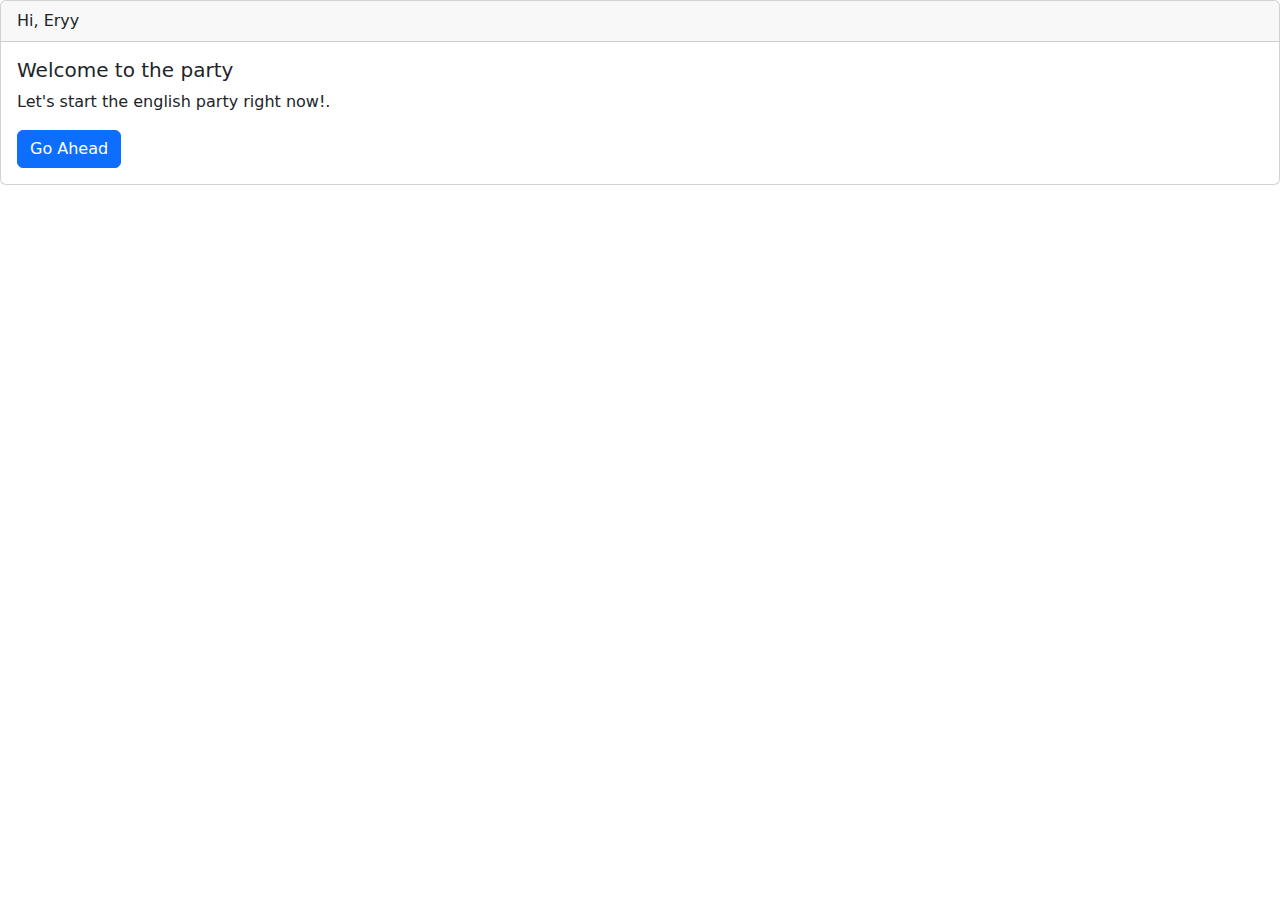
==== index.html @ ec1454b9 "Launch BETA" ====
<!DOCTYPE html>
<html lang="en">
<head>
    <meta charset="UTF-8">
    <meta name="viewport" content="width=device-width, initial-scale=1.0">
    <title>English Plan</title>
    <link rel="stylesheet" href="/EnglishStudies/css/bootstrap.css">
    <link rel="stylesheet" href="/EnglishStudies/css/bootstrap.min.css">
</head>
<body>
    <div class="card">
        <div class="card-header">
          Hi, Eryy
        </div>
        <div class="card-body">
          <h5 class="card-title">Welcome to the party</h5>
          <p class="card-text">Let's start the english party right now!.</p>
          <a href="/EnglishStudies/index.html" class="btn btn-primary">Go Ahead</a>
        </div>
      </div>
</body>
</html>
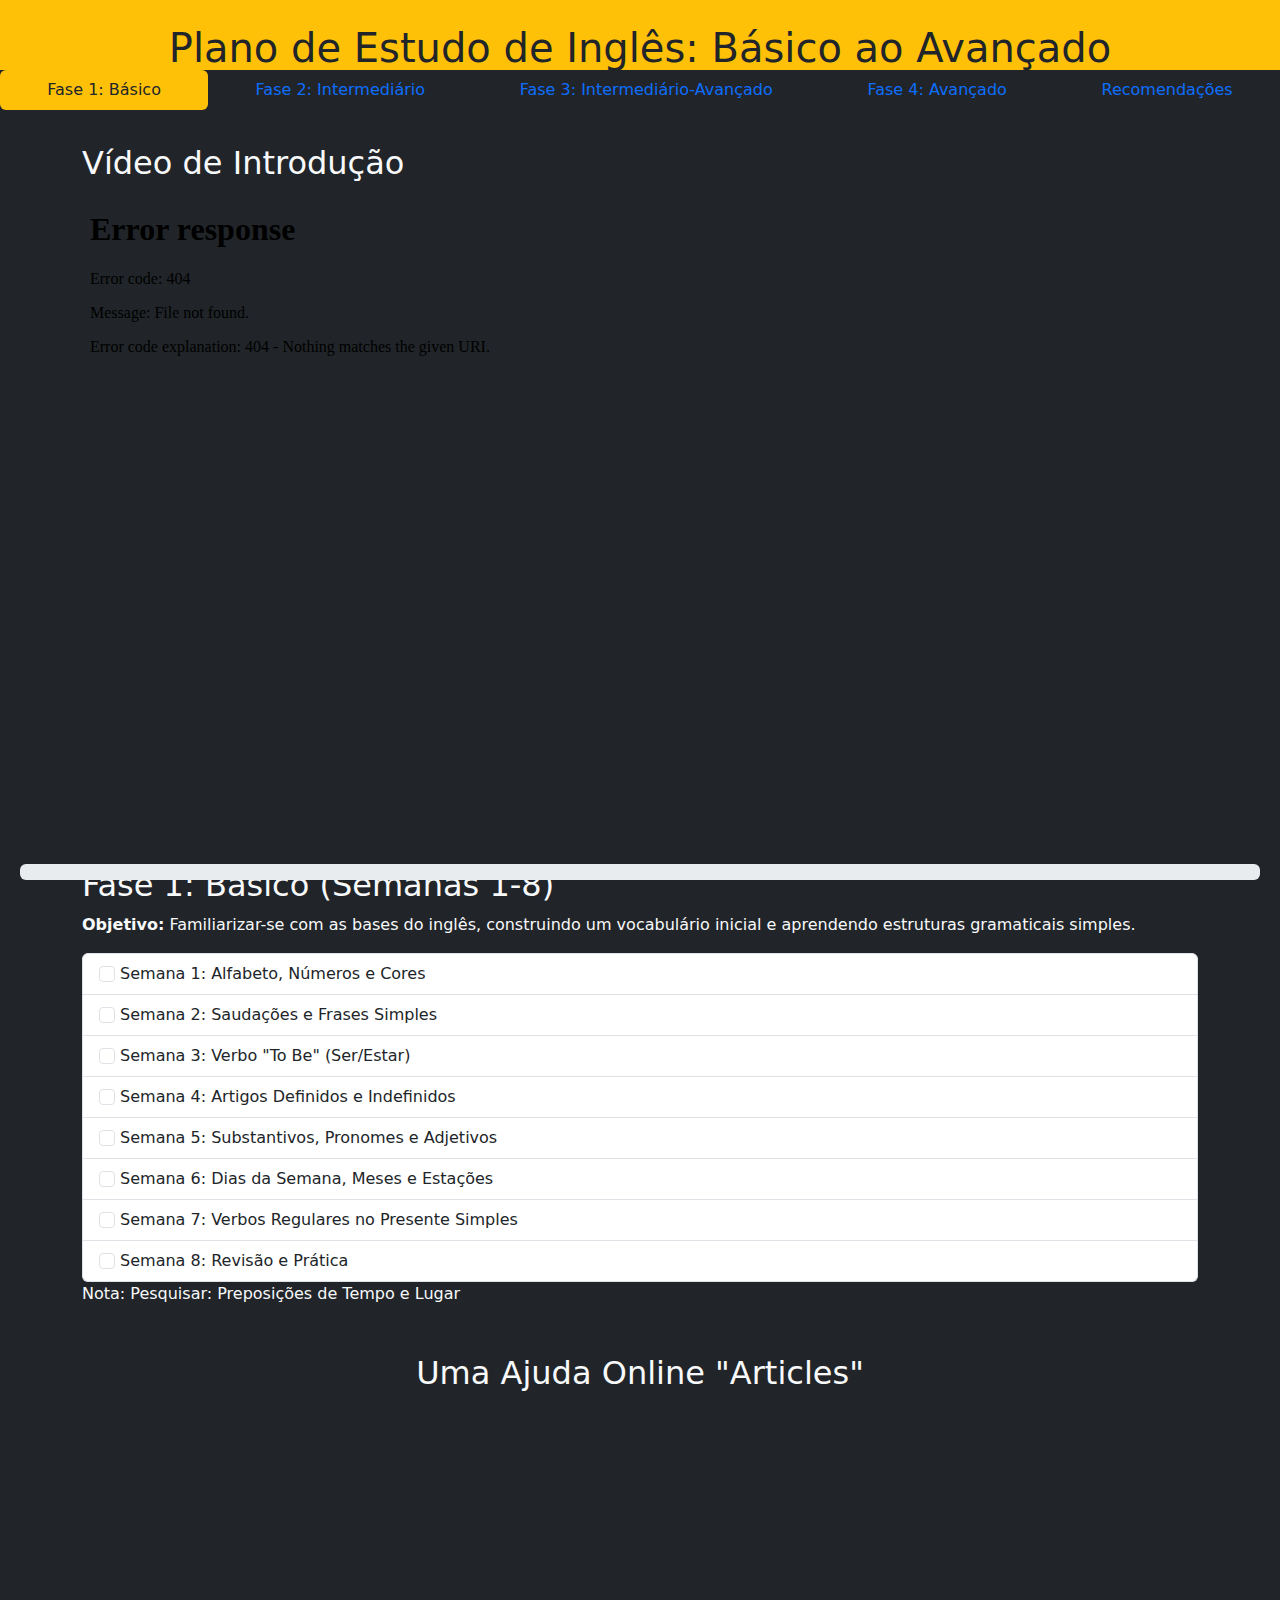
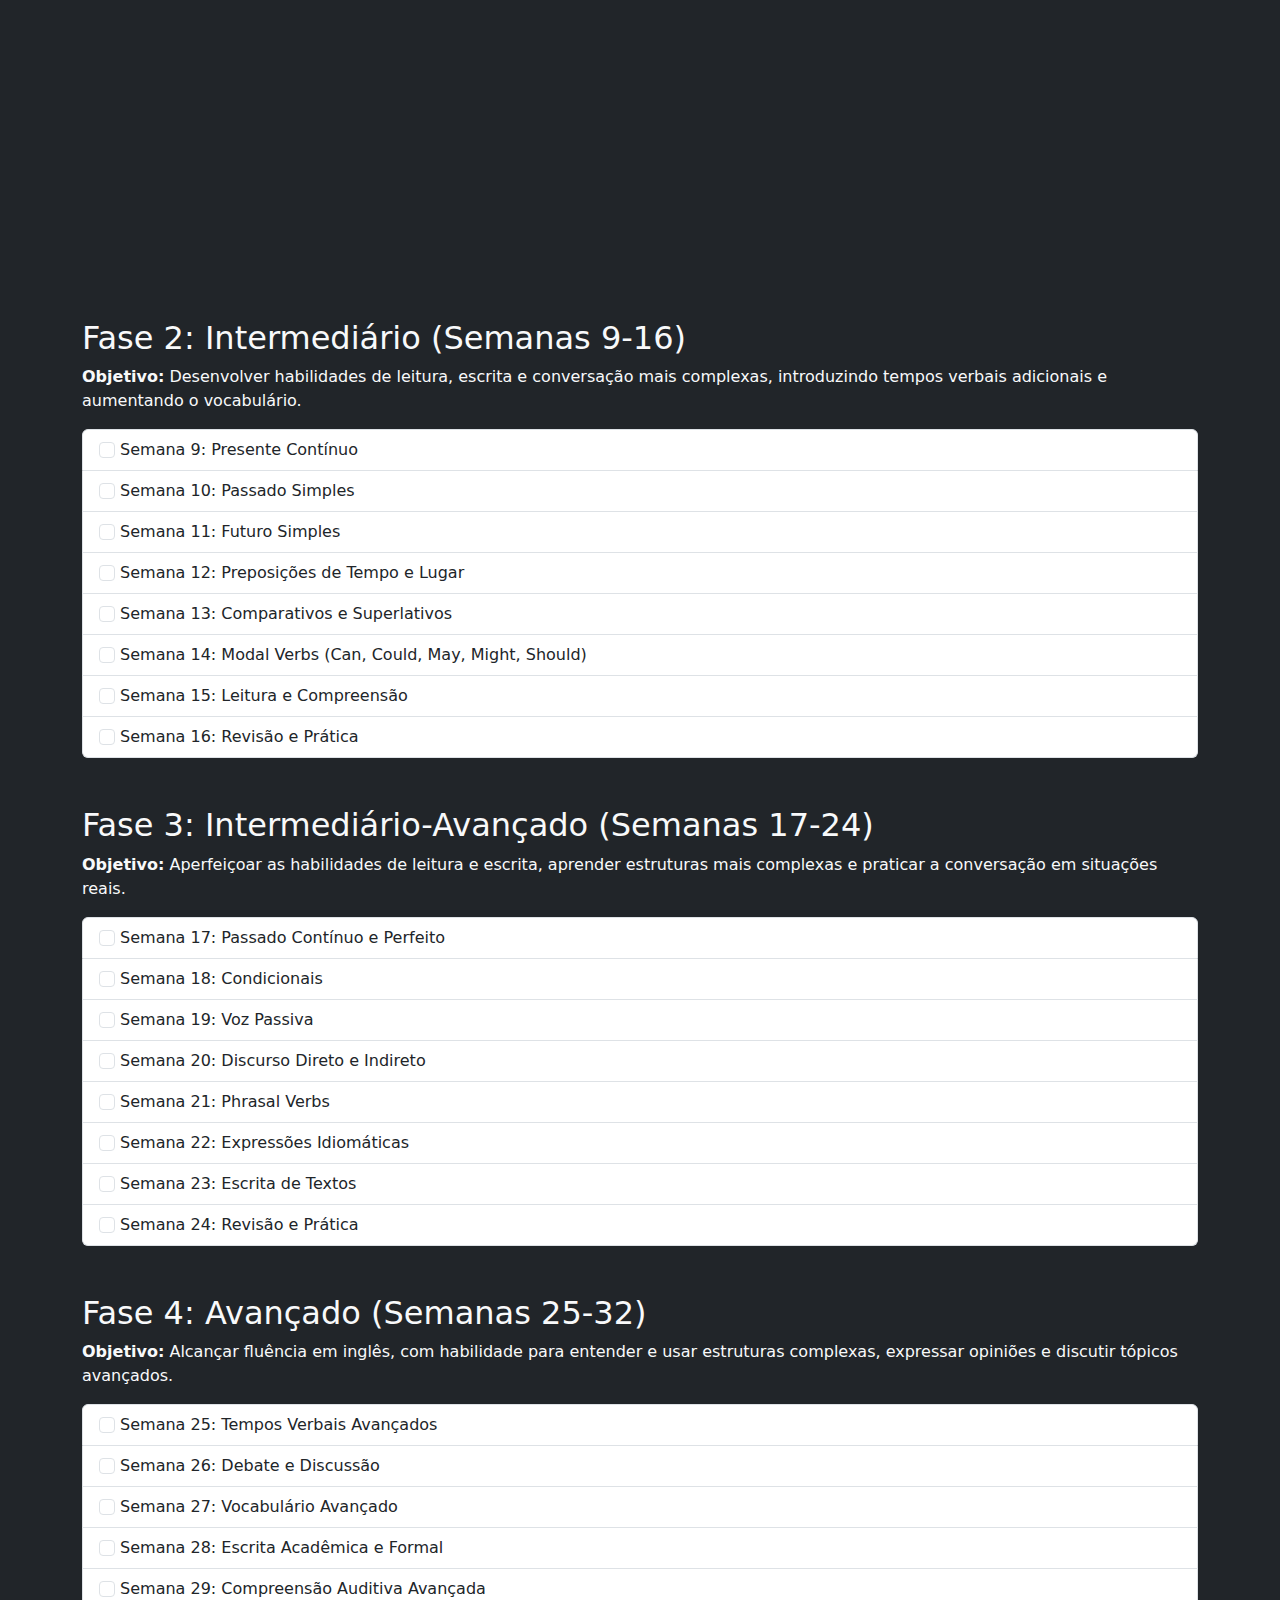
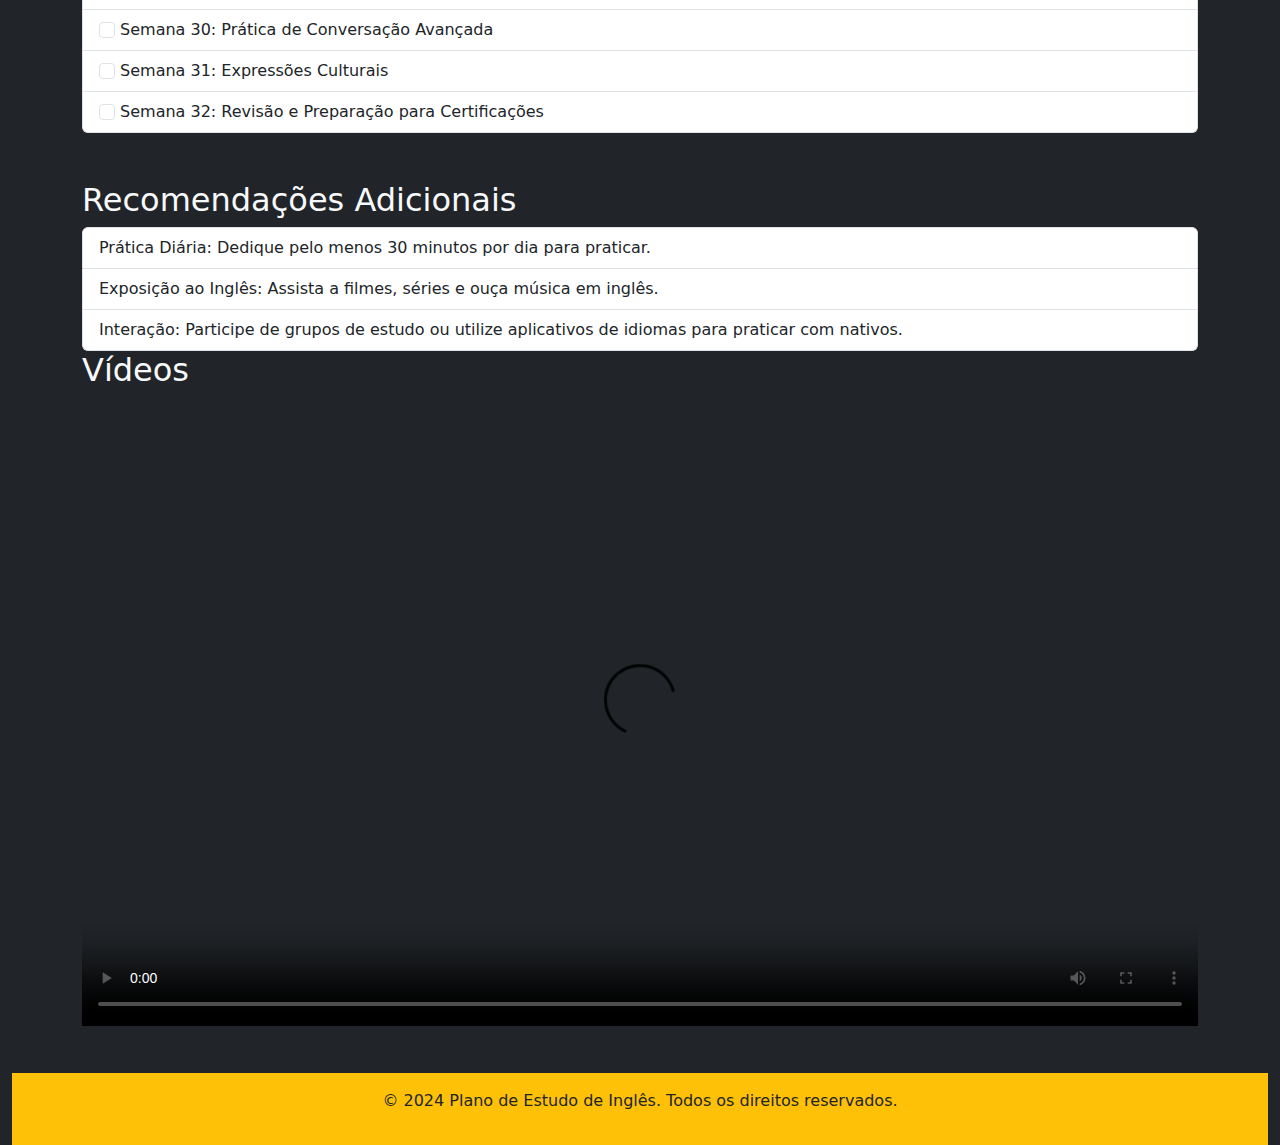
==== commit a77209a9: "UPLOAD BETA 1.0" ====
--- a/index.html
+++ b/index.html
@@ -3,20 +3,137 @@
 <head>
     <meta charset="UTF-8">
     <meta name="viewport" content="width=device-width, initial-scale=1.0">
-    <title>English Plan</title>
+    <title>Plano de Estudo de Inglês</title>
+    <link rel="stylesheet" href="/EnglishStudies/css/styles.css">
     <link rel="stylesheet" href="/EnglishStudies/css/bootstrap.css">
     <link rel="stylesheet" href="/EnglishStudies/css/bootstrap.min.css">
 </head>
-<body>
-    <div class="card">
-        <div class="card-header">
-          Hi, Eryy
+<body class="bg-dark text-light">
+
+    <header class="bg-warning text-dark text-center py-4 fixed-top">
+        <h1>Plano de Estudo de Inglês: Básico ao Avançado</h1>
+    </header>
+
+    <div class="container-fluid">
+        <nav class="nav nav-pills nav-fill fixed-top bg-dark" style="top: 70px;">
+            <a class="nav-link active" href="#fase1">Fase 1: Básico</a>
+            <a class="nav-link" href="#fase2">Fase 2: Intermediário</a>
+            <a class="nav-link" href="#fase3">Fase 3: Intermediário-Avançado</a>
+            <a class="nav-link" href="#fase4">Fase 4: Avançado</a>
+            <a class="nav-link" href="#recomendacoes">Recomendações</a>
+        </nav>
+
+        <div class="container my-4" style="padding-top: 120px;">
+            <main>
+                
+                <section id="video" class="mb-5">
+                    <h2>Vídeo de Introdução</h2>
+                    <div class="embed-responsive embed-responsive-16by9">
+                        <iframe class="embed-responsive-item" src="/EnglishStudies/media/wh_2.mp4" allowfullscreen></iframe>
+                    </div>
+                </section>
+                <section id="fase1" class="mb-5">
+                    <h2>Fase 1: Básico (Semanas 1-8)</h2>
+                    <p><strong>Objetivo:</strong> Familiarizar-se com as bases do inglês, construindo um vocabulário inicial e aprendendo estruturas gramaticais simples.</p>
+                    <ul class="list-group">
+                        <li class="list-group-item"><input type="checkbox" class="form-check-input" data-phase="1" onchange="updateProgress()"> Semana 1: Alfabeto, Números e Cores</li>
+                        <li class="list-group-item"><input type="checkbox" class="form-check-input" data-phase="1" onchange="updateProgress()"> Semana 2: Saudações e Frases Simples</li>
+                        <li class="list-group-item"><input type="checkbox" class="form-check-input" data-phase="1" onchange="updateProgress()"> Semana 3: Verbo "To Be" (Ser/Estar)</li>
+                        <li class="list-group-item"><input type="checkbox" class="form-check-input" data-phase="1" onchange="updateProgress()"> Semana 4: Artigos Definidos e Indefinidos</li>
+                        <li class="list-group-item"><input type="checkbox" class="form-check-input" data-phase="1" onchange="updateProgress()"> Semana 5: Substantivos, Pronomes e Adjetivos</li>
+                        <li class="list-group-item"><input type="checkbox" class="form-check-input" data-phase="1" onchange="updateProgress()"> Semana 6: Dias da Semana, Meses e Estações</li>
+                        <li class="list-group-item"><input type="checkbox" class="form-check-input" data-phase="1" onchange="updateProgress()"> Semana 7: Verbos Regulares no Presente Simples</li>
+                        <li class="list-group-item"><input type="checkbox" class="form-check-input" data-phase="1" onchange="updateProgress()"> Semana 8: Revisão e Prática</li>
+                    </ul>
+                    <p>Nota: Pesquisar: Preposições de Tempo e Lugar</p>
+                </section>
+                <section id="video" style="flex-direction: column;" class="mb-5 d-flex align-items-center">
+                    <h2>Uma Ajuda Online "Articles"</h2>
+                    <div style="width: 75%;" class="embed-responsive embed-responsive-16by9">
+                        <iframe class="embed-responsive-item" src="https://brasil.cambly.com/pronomes-adjetivos-e-substantivos-em-ingles/" allowfullscreen></iframe>
+                    </div>
+                </section>
+
+                <section id="fase2" class="mb-5">
+                    <h2>Fase 2: Intermediário (Semanas 9-16)</h2>
+                    <p><strong>Objetivo:</strong> Desenvolver habilidades de leitura, escrita e conversação mais complexas, introduzindo tempos verbais adicionais e aumentando o vocabulário.</p>
+                    <ul class="list-group">
+                        <li class="list-group-item"><input type="checkbox" class="form-check-input" data-phase="2" onchange="updateProgress()"> Semana 9: Presente Contínuo</li>
+                        <li class="list-group-item"><input type="checkbox" class="form-check-input" data-phase="2" onchange="updateProgress()"> Semana 10: Passado Simples</li>
+                        <li class="list-group-item"><input type="checkbox" class="form-check-input" data-phase="2" onchange="updateProgress()"> Semana 11: Futuro Simples</li>
+                        <li class="list-group-item"><input type="checkbox" class="form-check-input" data-phase="2" onchange="updateProgress()"> Semana 12: Preposições de Tempo e Lugar</li>
+                        <li class="list-group-item"><input type="checkbox" class="form-check-input" data-phase="2" onchange="updateProgress()"> Semana 13: Comparativos e Superlativos</li>
+                        <li class="list-group-item"><input type="checkbox" class="form-check-input" data-phase="2" onchange="updateProgress()"> Semana 14: Modal Verbs (Can, Could, May, Might, Should)</li>
+                        <li class="list-group-item"><input type="checkbox" class="form-check-input" data-phase="2" onchange="updateProgress()"> Semana 15: Leitura e Compreensão</li>
+                        <li class="list-group-item"><input type="checkbox" class="form-check-input" data-phase="2" onchange="updateProgress()"> Semana 16: Revisão e Prática</li>
+                    </ul>
+                </section>
+
+                <section id="fase3" class="mb-5">
+                    <h2>Fase 3: Intermediário-Avançado (Semanas 17-24)</h2>
+                    <p><strong>Objetivo:</strong> Aperfeiçoar as habilidades de leitura e escrita, aprender estruturas mais complexas e praticar a conversação em situações reais.</p>
+                    <ul class="list-group">
+                        <li class="list-group-item"><input type="checkbox" class="form-check-input" data-phase="3" onchange="updateProgress()"> Semana 17: Passado Contínuo e Perfeito</li>
+                        <li class="list-group-item"><input type="checkbox" class="form-check-input" data-phase="3" onchange="updateProgress()"> Semana 18: Condicionais</li>
+                        <li class="list-group-item"><input type="checkbox" class="form-check-input" data-phase="3" onchange="updateProgress()"> Semana 19: Voz Passiva</li>
+                        <li class="list-group-item"><input type="checkbox" class="form-check-input" data-phase="3" onchange="updateProgress()"> Semana 20: Discurso Direto e Indireto</li>
+                        <li class="list-group-item"><input type="checkbox" class="form-check-input" data-phase="3" onchange="updateProgress()"> Semana 21: Phrasal Verbs</li>
+                        <li class="list-group-item"><input type="checkbox" class="form-check-input" data-phase="3" onchange="updateProgress()"> Semana 22: Expressões Idiomáticas</li>
+                        <li class="list-group-item"><input type="checkbox" class="form-check-input" data-phase="3" onchange="updateProgress()"> Semana 23: Escrita de Textos</li>
+                        <li class="list-group-item"><input type="checkbox" class="form-check-input" data-phase="3" onchange="updateProgress()"> Semana 24: Revisão e Prática</li>
+                    </ul>
+                </section>
+
+                <section id="fase4" class="mb-5">
+                    <h2>Fase 4: Avançado (Semanas 25-32)</h2>
+                    <p><strong>Objetivo:</strong> Alcançar fluência em inglês, com habilidade para entender e usar estruturas complexas, expressar opiniões e discutir tópicos avançados.</p>
+                    <ul class="list-group">
+                        <li class="list-group-item"><input type="checkbox" class="form-check-input" data-phase="4" onchange="updateProgress()"> Semana 25: Tempos Verbais Avançados</li>
+                        <li class="list-group-item"><input type="checkbox" class="form-check-input" data-phase="4" onchange="updateProgress()"> Semana 26: Debate e Discussão</li>
+                        <li class="list-group-item"><input type="checkbox" class="form-check-input" data-phase="4" onchange="updateProgress()"> Semana 27: Vocabulário Avançado</li>
+                        <li class="list-group-item"><input type="checkbox" class="form-check-input" data-phase="4" onchange="updateProgress()"> Semana 28: Escrita Acadêmica e Formal</li>
+                        <li class="list-group-item"><input type="checkbox" class="form-check-input" data-phase="4" onchange="updateProgress()"> Semana 29: Compreensão Auditiva Avançada</li>
+                        <li class="list-group-item"><input type="checkbox" class="form-check-input" data-phase="4" onchange="updateProgress()"> Semana 30: Prática de Conversação Avançada</li>
+                        <li class="list-group-item"><input type="checkbox" class="form-check-input" data-phase="4" onchange="updateProgress()"> Semana 31: Expressões Culturais</li>
+                        <li class="list-group-item"><input type="checkbox" class="form-check-input" data-phase="4" onchange="updateProgress()"> Semana 32: Revisão e Preparação para Certificações</li>
+                    </ul>
+                </section>
+
+                <section id="recomendacoes">
+                    <h2>Recomendações Adicionais</h2>
+                    <ul class="list-group">
+                        <li class="list-group-item">Prática Diária: Dedique pelo menos 30 minutos por dia para praticar.</li>
+                        <li class="list-group-item">Exposição ao Inglês: Assista a filmes, séries e ouça música em inglês.</li>
+                        <li class="list-group-item">Interação: Participe de grupos de estudo ou utilize aplicativos de idiomas para praticar com nativos.</li>
+                    </ul>
+                </section>
+                <section id="video" class="mb-5">
+                    <h2>Vídeos</h2>
+                    <div class="embed-responsive embed-responsive-16by9">
+                        <video class="embed-responsive-item" controls poster="preview.jpg">
+                            <source src="/EnglishStudies/media/wh_1.mp4" type="video/mp4">
+                            <source src="/EnglishStudies/video.webm" type="video/webm">
+                            <source src="/EnglishStudies/video.ogv" type="video/ogg">
+                        </video>
+                    </div>
+                </section>
+                
+            </main>
         </div>
-        <div class="card-body">
-          <h5 class="card-title">Welcome to the party</h5>
-          <p class="card-text">Let's start the english party right now!.</p>
-          <a href="/EnglishStudies/index.html" class="btn btn-primary">Go Ahead</a>
+
+        <div class="container-fluid">
+            <div class="progress fixed-bottom" style="margin: 20px;">
+                <div id="progress-bar" class="progress-bar" role="progressbar" style="width: 0%;" aria-valuenow="0" aria-valuemin="0" aria-valuemax="100">0%</div>
+            </div>
         </div>
-      </div>
+
+        <footer class="bg-warning text-dark text-center py-3">
+            <p>&copy; 2024 Plano de Estudo de Inglês. Todos os direitos reservados.</p>
+        </footer>
+    </div>
+
+    <script src="https://code.jquery.com/jquery-3.6.0.min.js"></script>
+    <script src="https://cdnjs.cloudflare.com/ajax/libs/bootstrap/5.3.0/js/bootstrap.bundle.min.js"></script>
+    <script src="/EnglishStudies/js/scripts.js"></script>
 </body>
-</html>+</html>
--- a/EnglishStudies/css/styles.css
+++ b/EnglishStudies/css/styles.css
@@ -0,0 +1,61 @@
+*{
+    box-sizing: border-box;
+    padding: 0;
+    margin: 0;
+}
+html {
+    scroll-behavior: smooth;
+}
+
+/* Tema Dark e Customizações */
+body {
+    background-color: #212529; /* Escuro */
+    color: #e9ecef; /* Claro */
+    margin-top: 70px; /* Para ajustar o espaço para o menu fixo */
+}
+
+header, footer {
+    background-color: #ffc107; /* Cor warning do Bootstrap */
+}
+
+.nav-link.active {
+    background-color: #ffc107 !important;
+    color: #212529 !important;
+}
+
+.progress {
+    height: 30px;
+}
+
+.progress-bar {
+    background-color: #28a745; /* Cor padrão da barra de progresso */
+    line-height: 30px; /* Alinha o texto verticalmente */
+    color: white;
+}
+
+
+
+
+
+/* Responsividade do vídeo */
+.embed-responsive {
+    position: relative;
+    display: block;
+    width: 100%;
+    padding: 0;
+}
+
+.embed-responsive-16by9::before {
+    content: "";
+    display: block;
+    padding-top: 56.25%; /* 16:9 Aspect Ratio */
+}
+
+.embed-responsive-item {
+    position: absolute;
+    top: 0;
+    left: 0;
+    width: 100%;
+    height: 100%;
+    border: 0;
+}
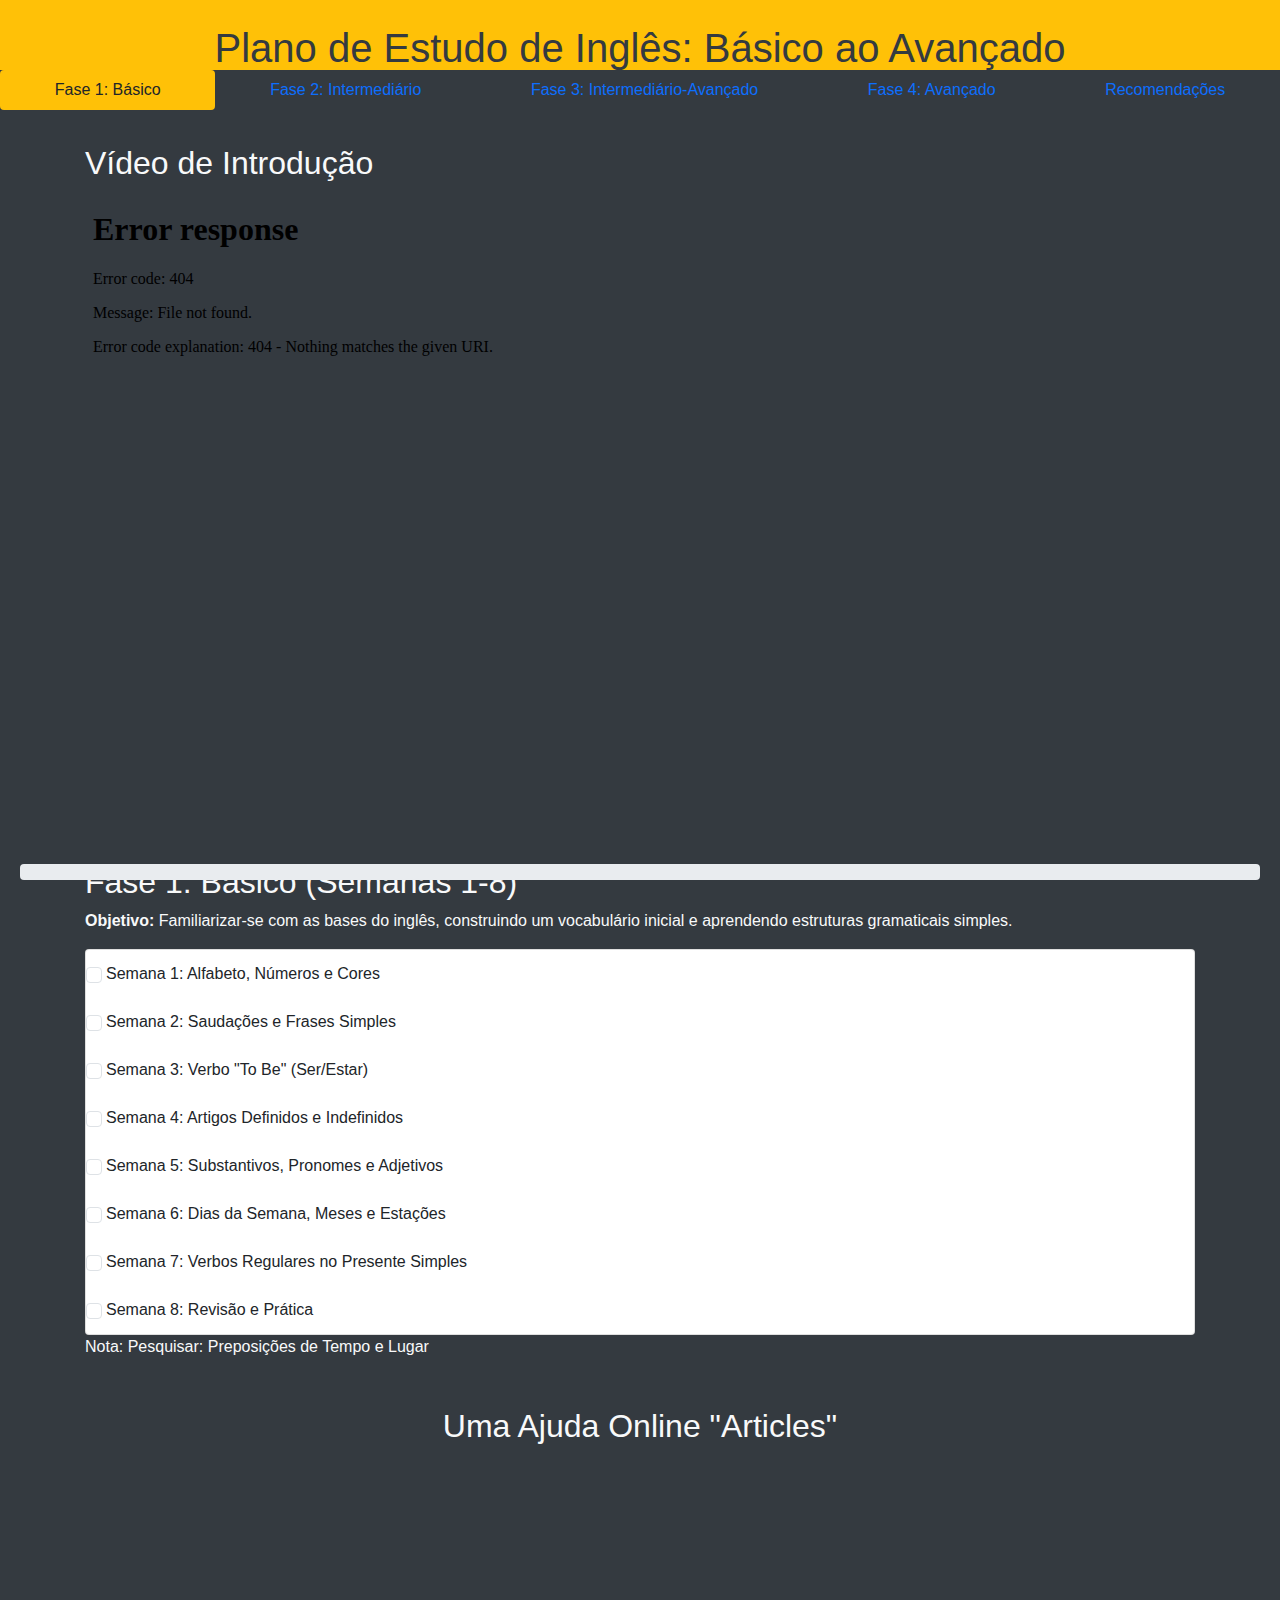
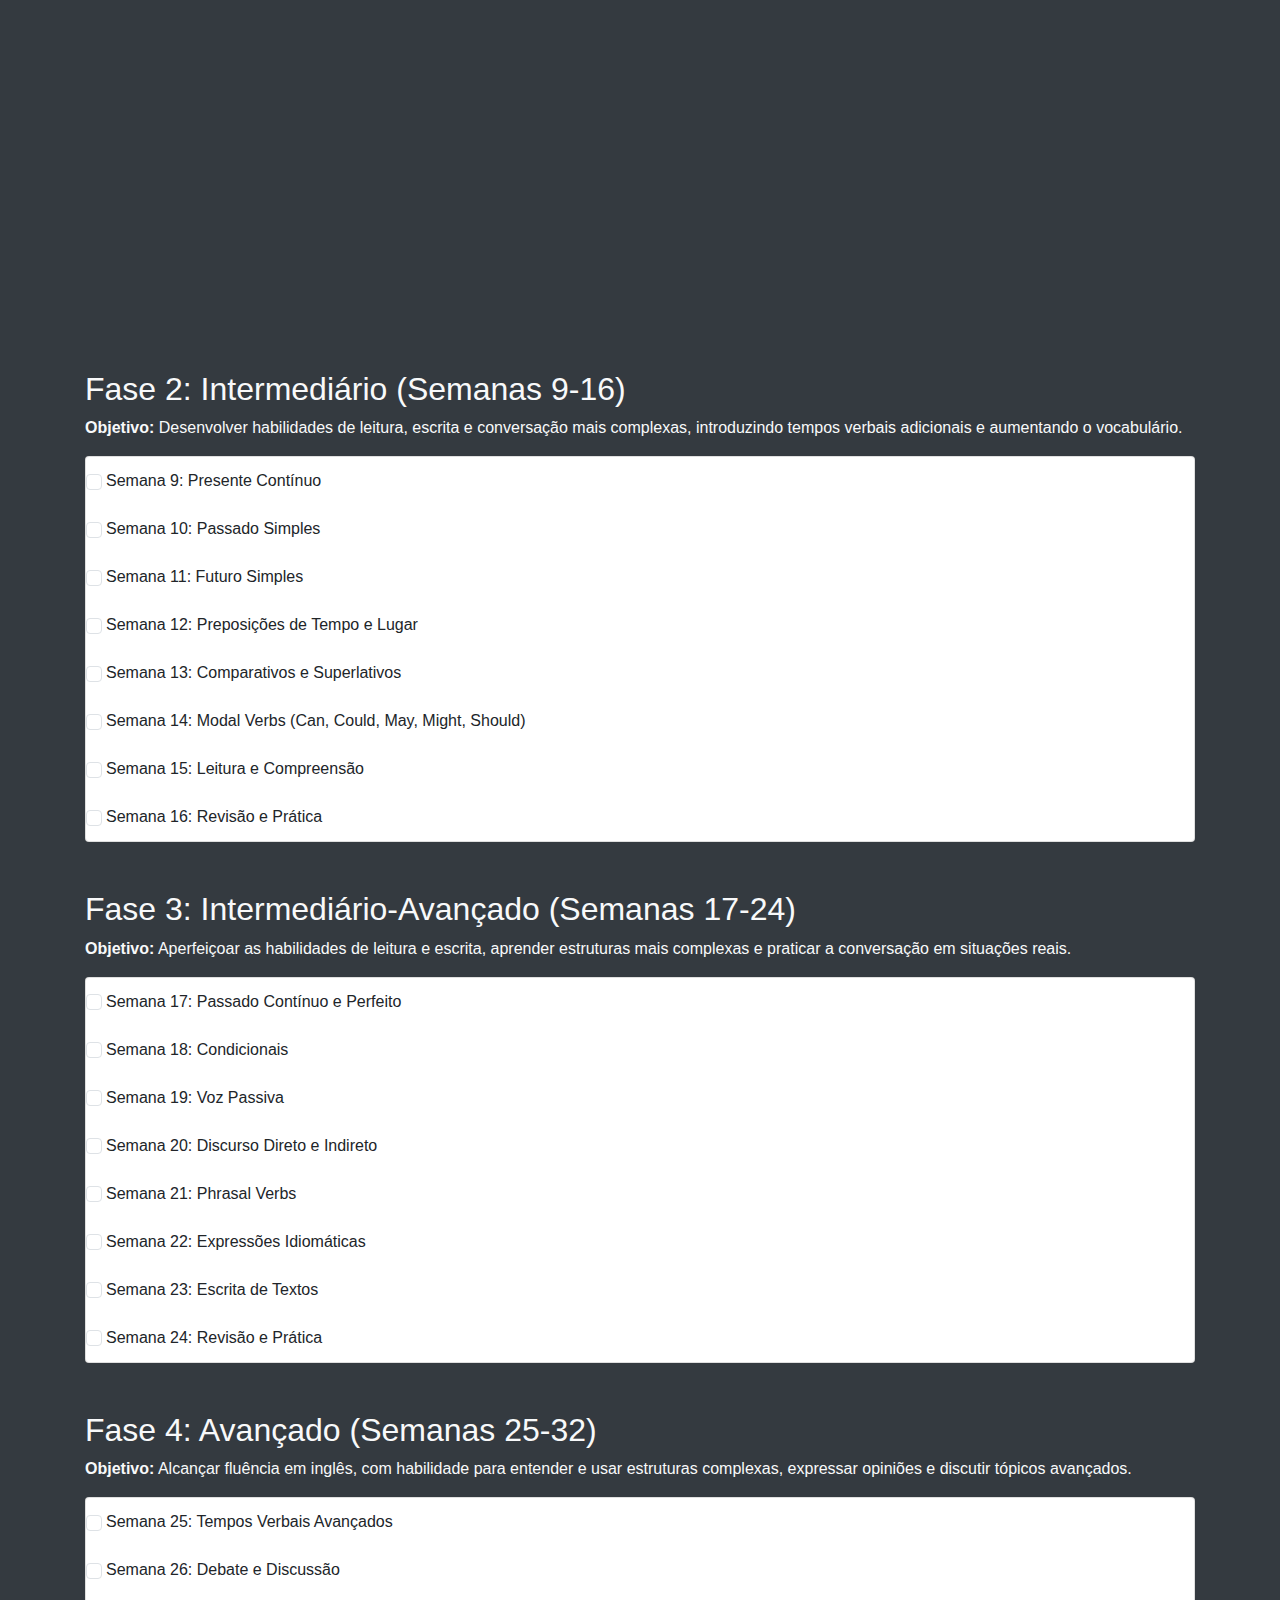
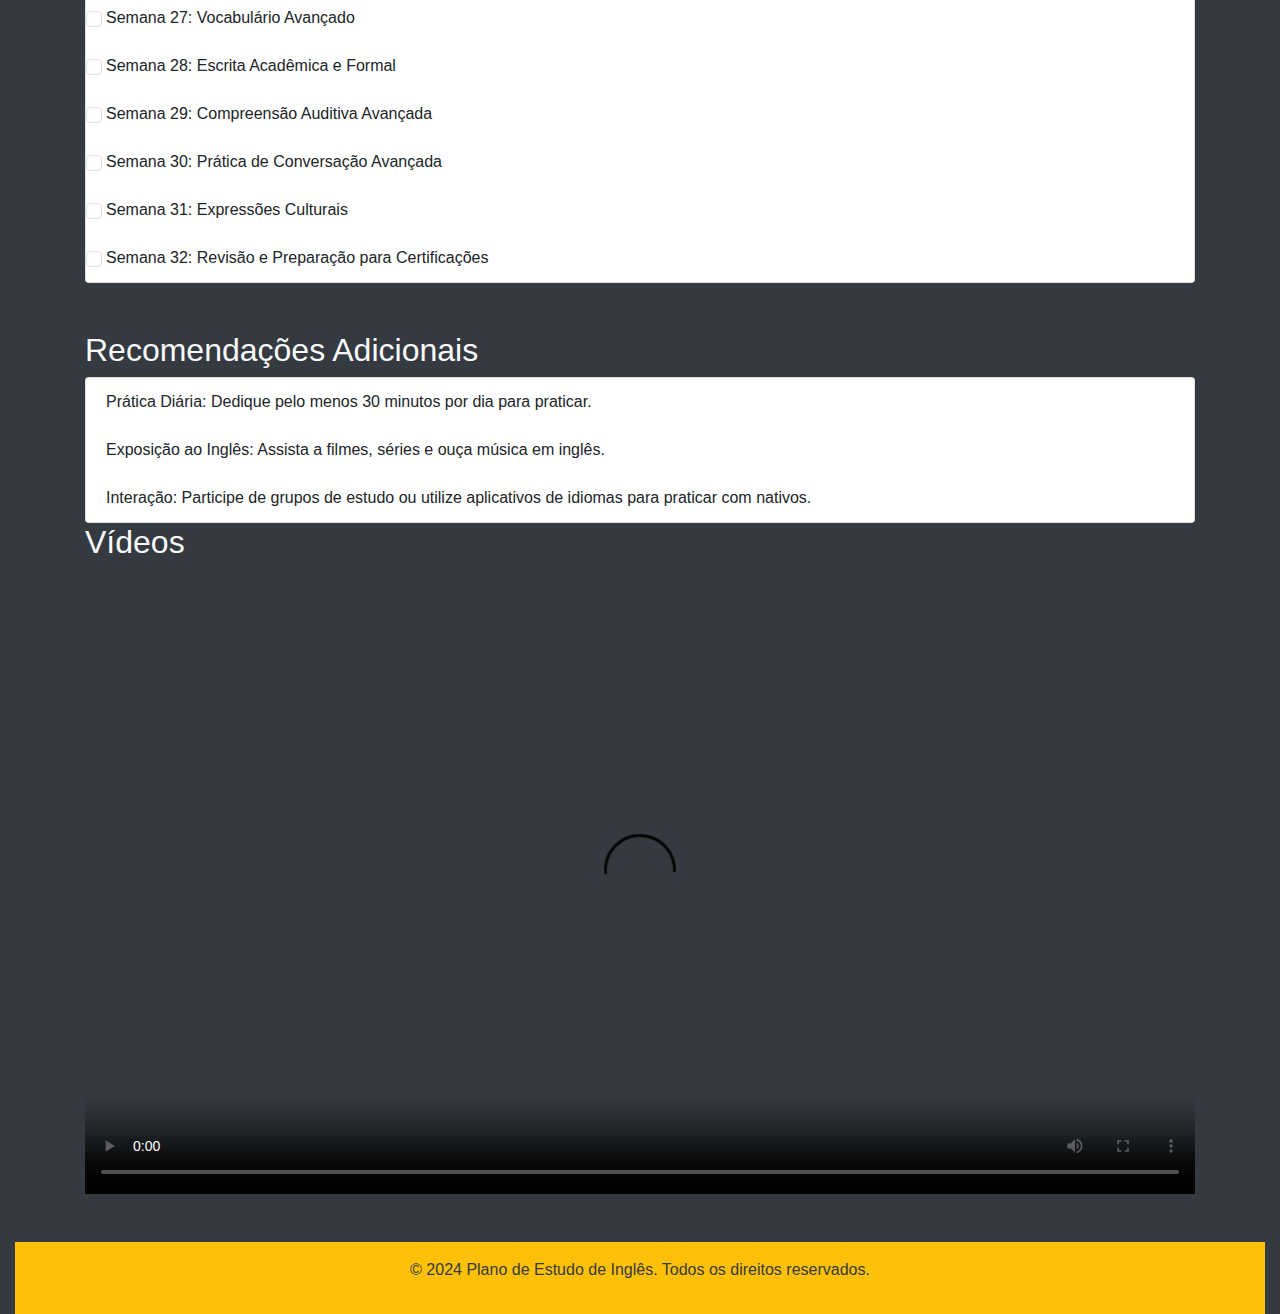
==== commit 84605b3e: "ultimate beta" ====
--- a/index.html
+++ b/index.html
@@ -7,6 +7,7 @@
     <link rel="stylesheet" href="/EnglishStudies/css/styles.css">
     <link rel="stylesheet" href="/EnglishStudies/css/bootstrap.css">
     <link rel="stylesheet" href="/EnglishStudies/css/bootstrap.min.css">
+    <link rel="stylesheet" href="https://cdn.jsdelivr.net/npm/bootstrap@4.3.1/dist/css/bootstrap.min.css" integrity="sha384-ggOyR0iXCbMQv3Xipma34MD+dH/1fQ784/j6cY/iJTQUOhcWr7x9JvoRxT2MZw1T" crossorigin="anonymous">
 </head>
 <body class="bg-dark text-light">
 
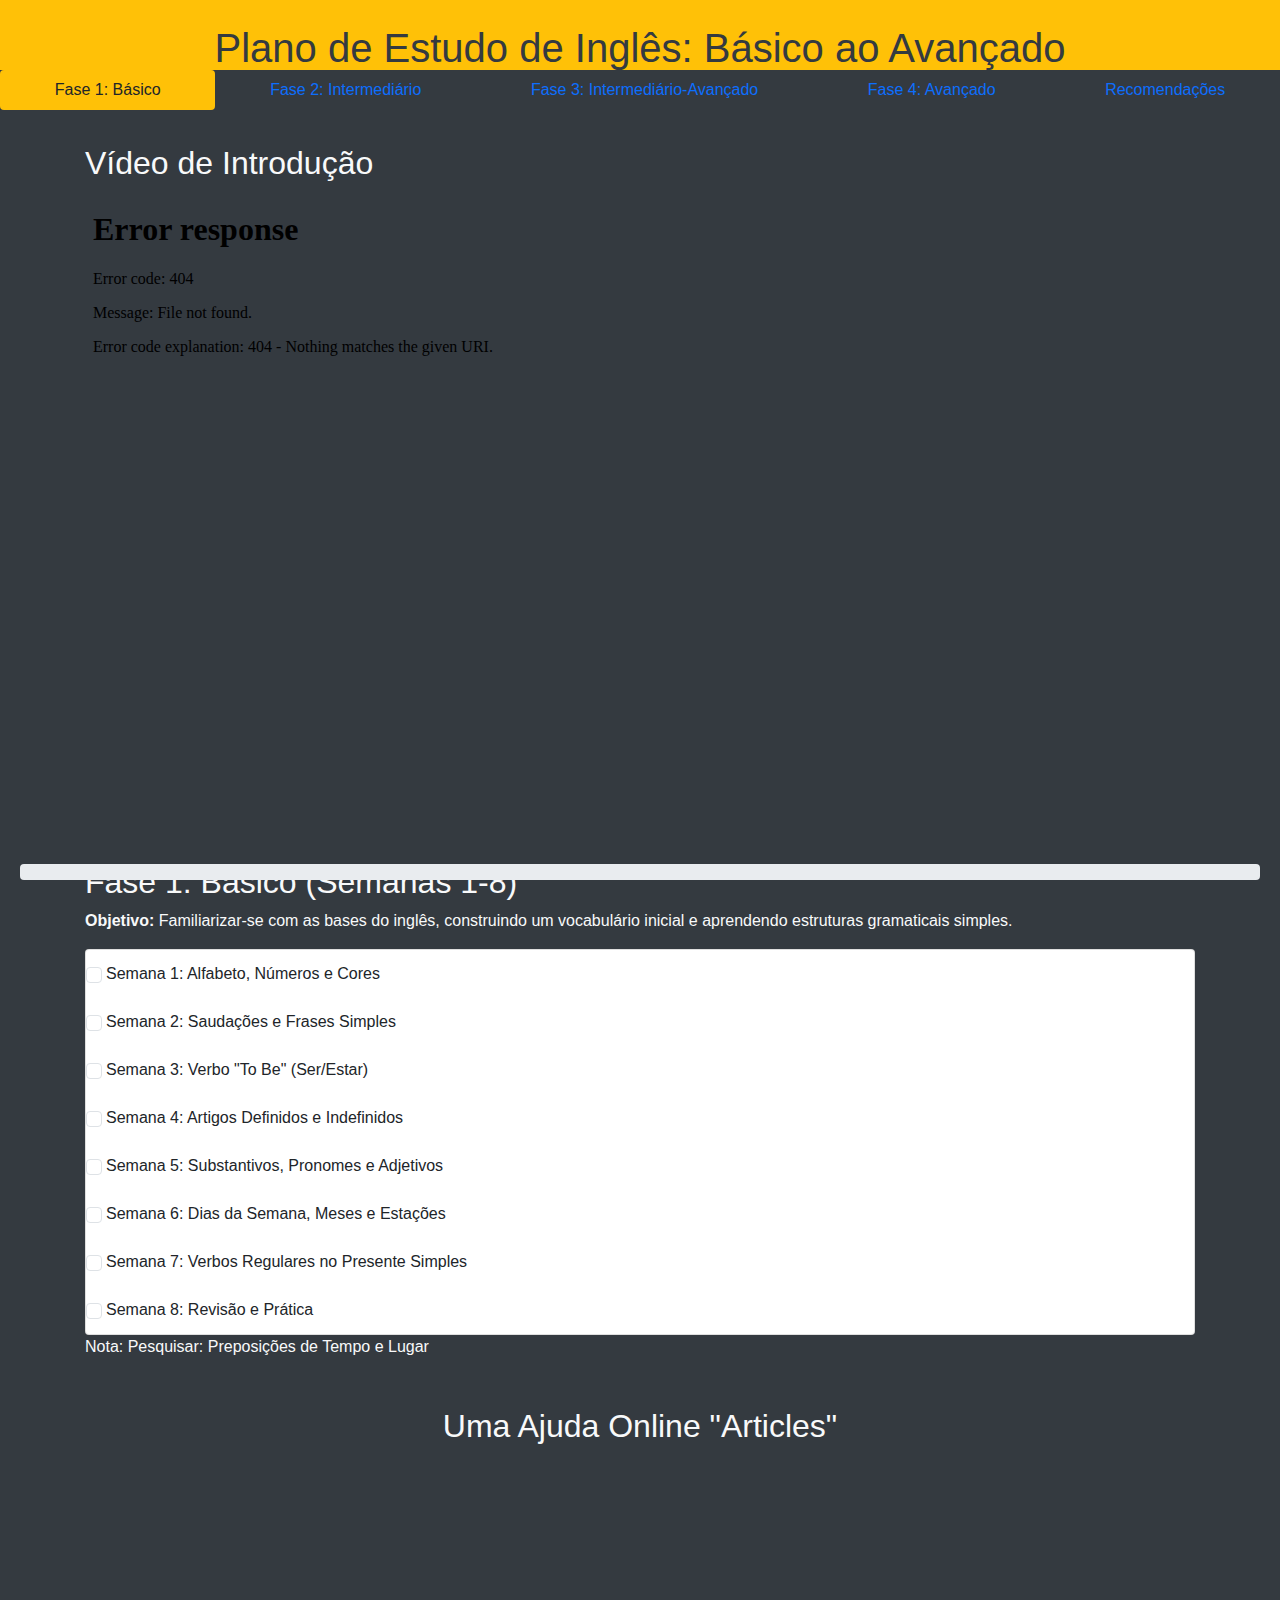
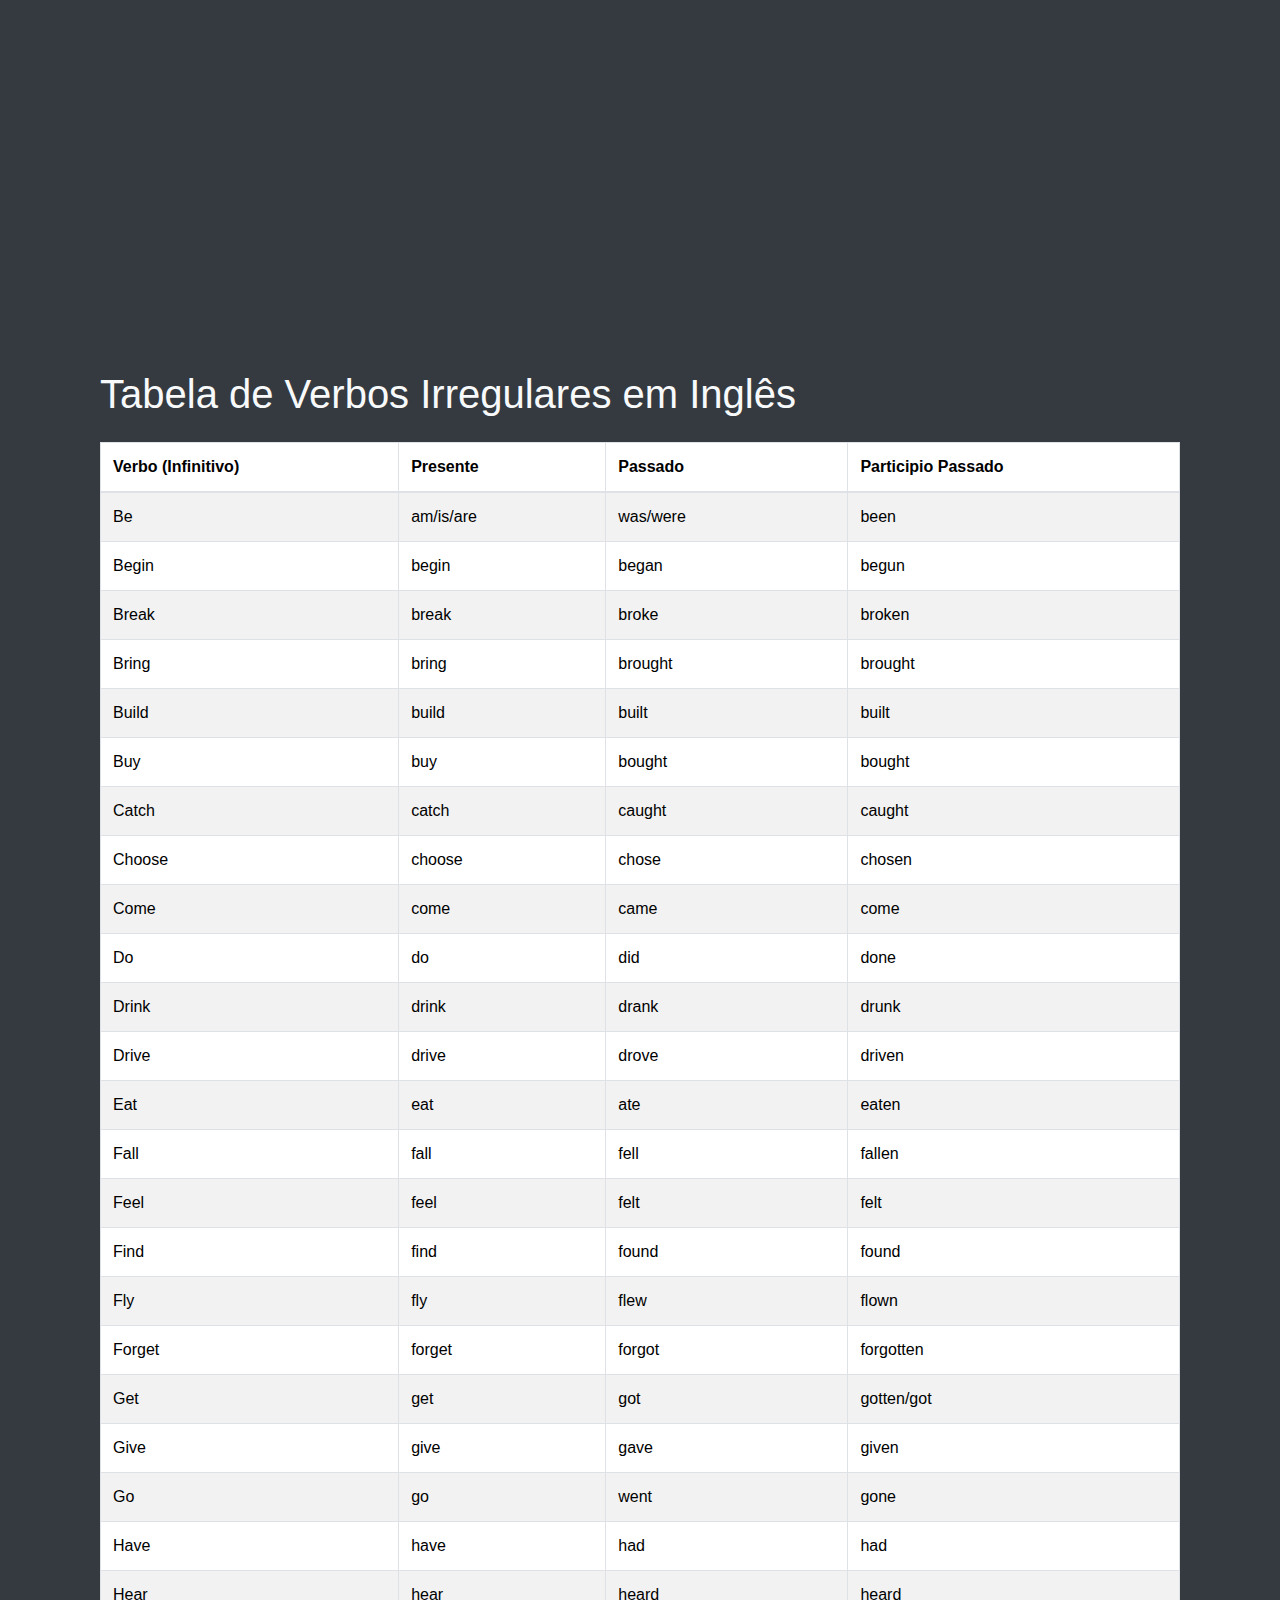
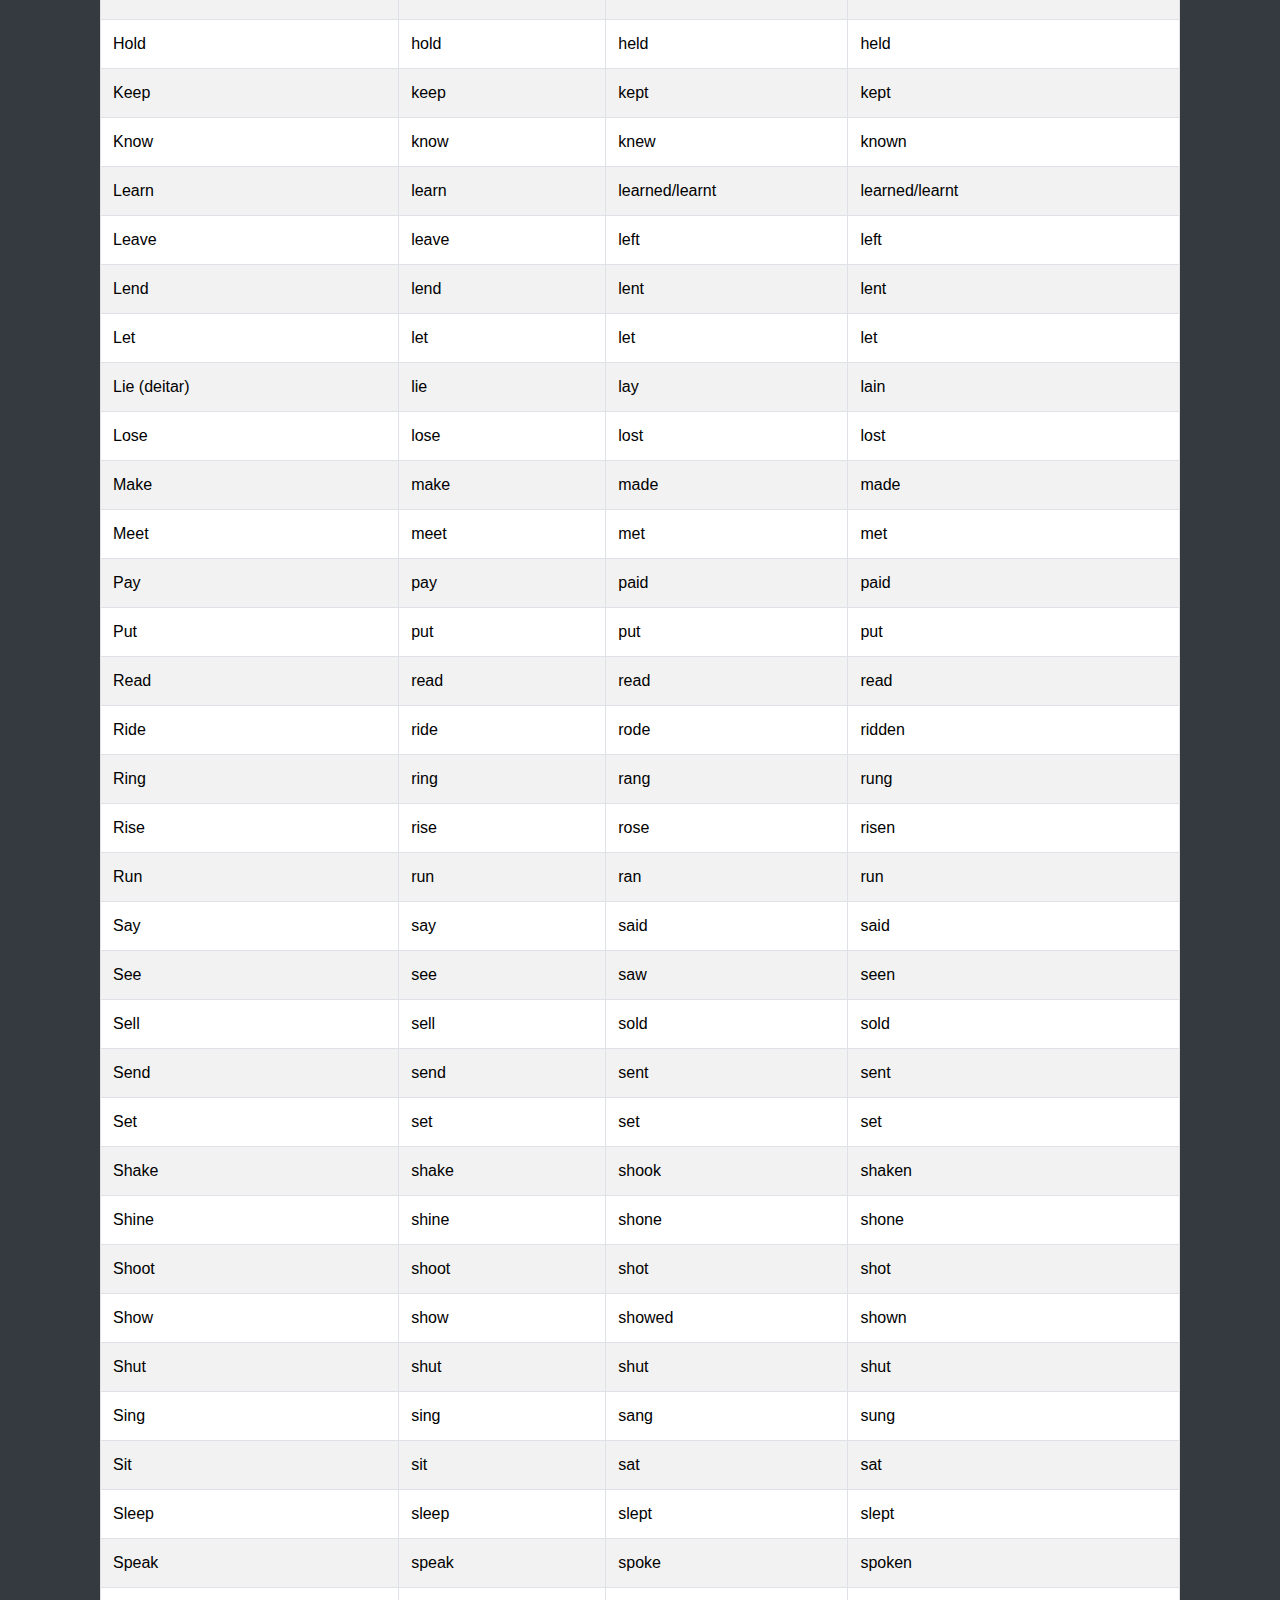
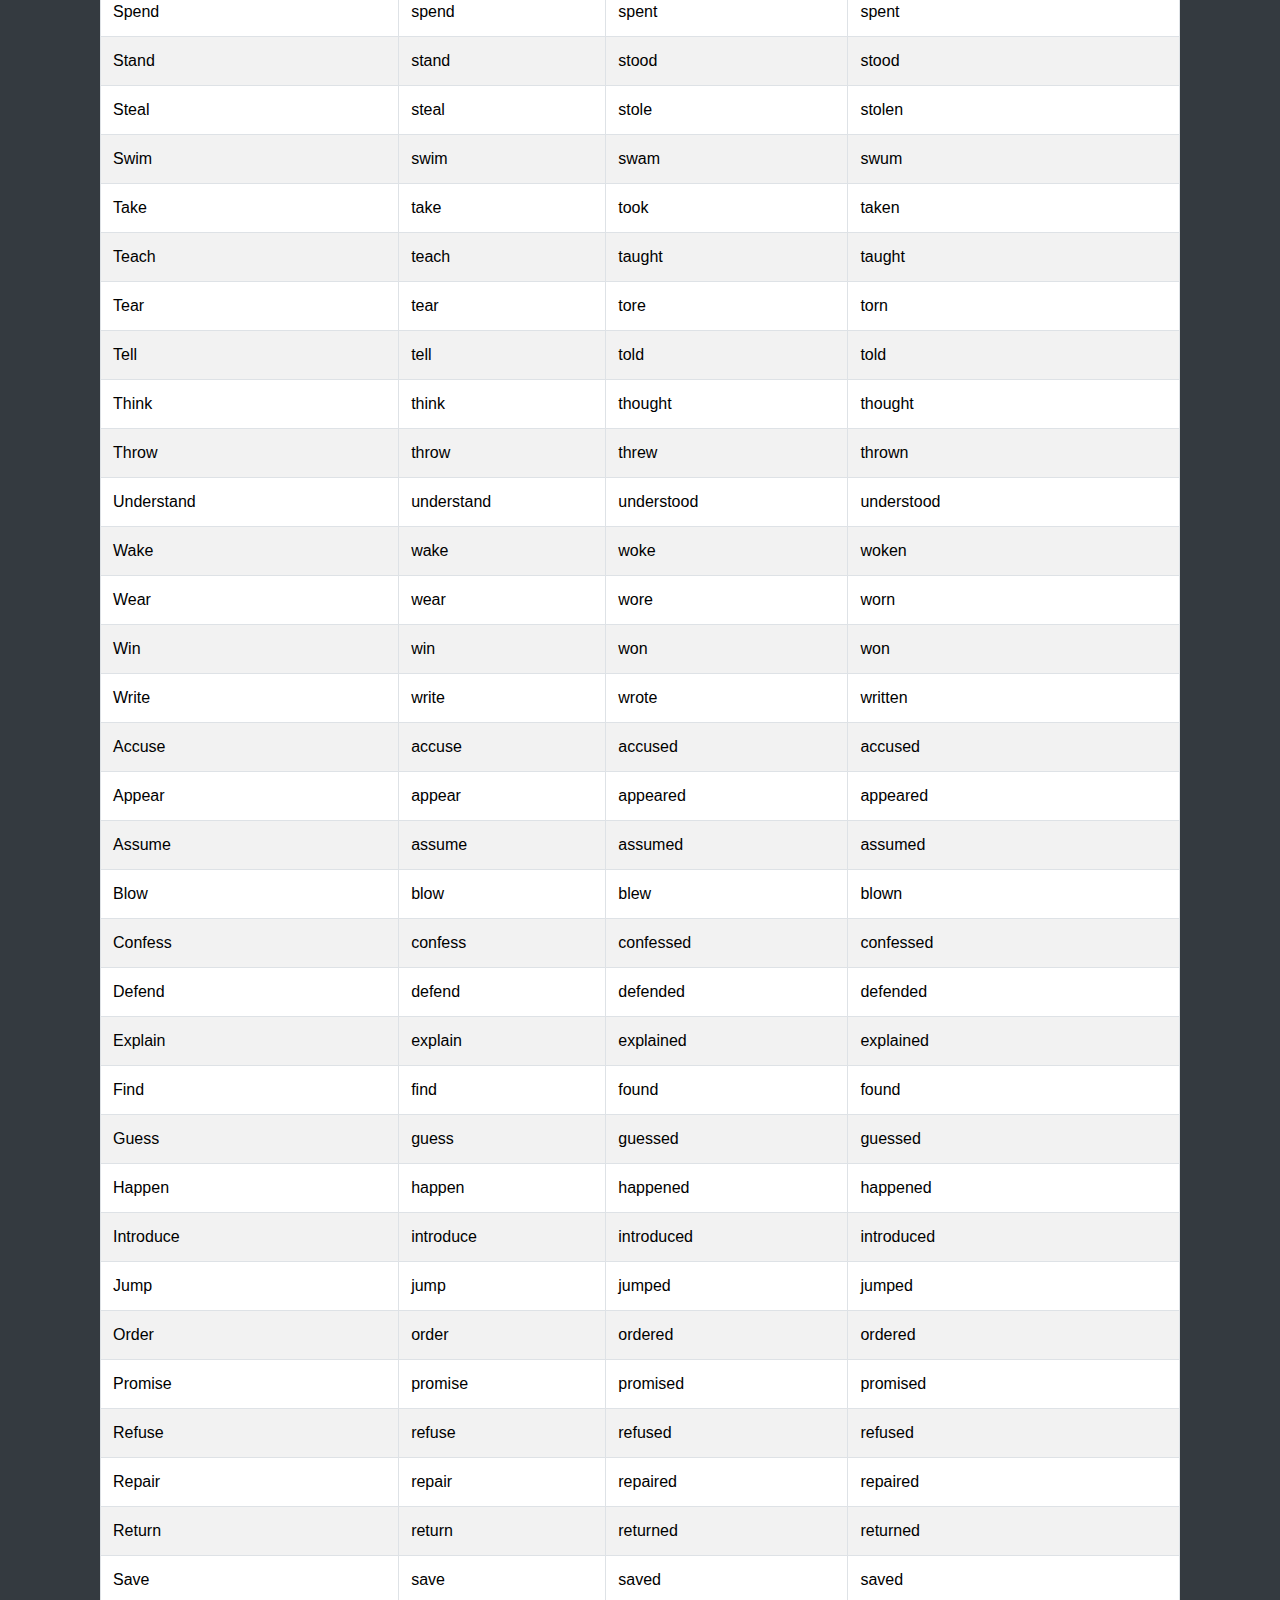
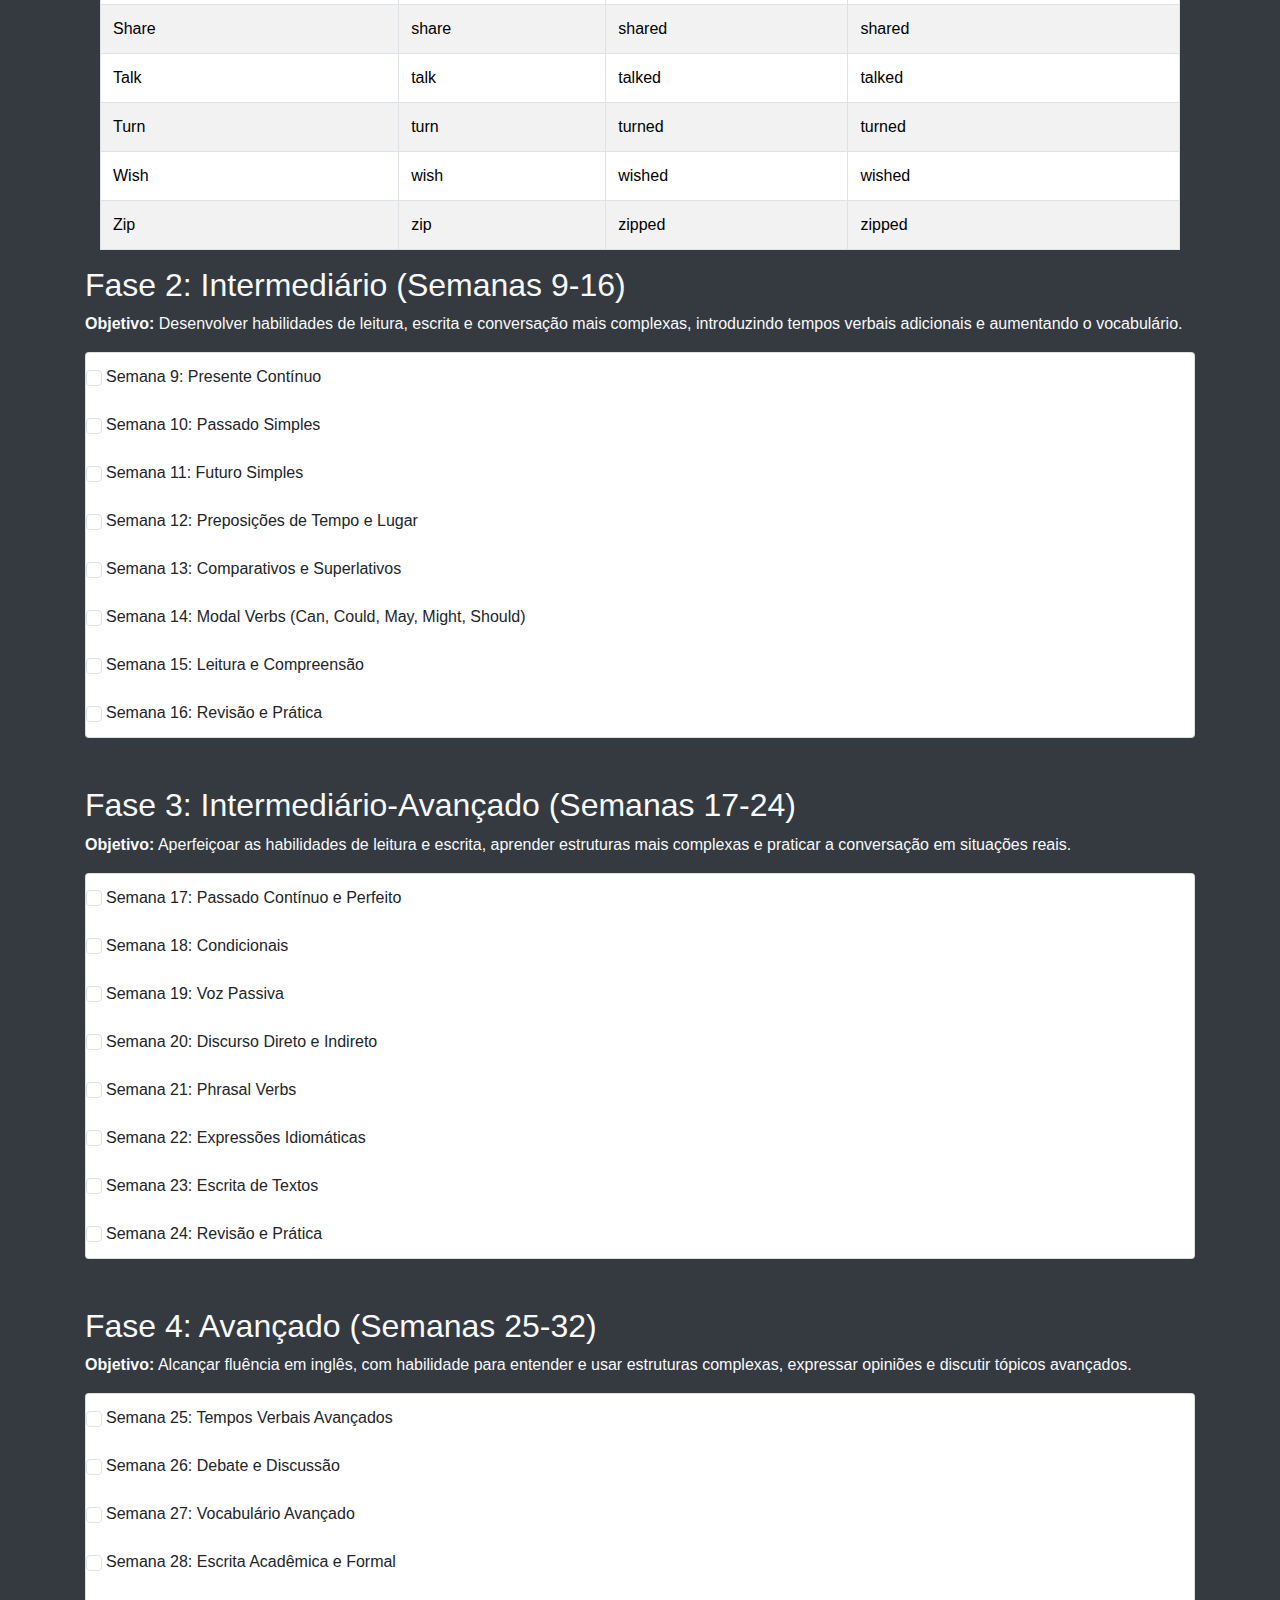
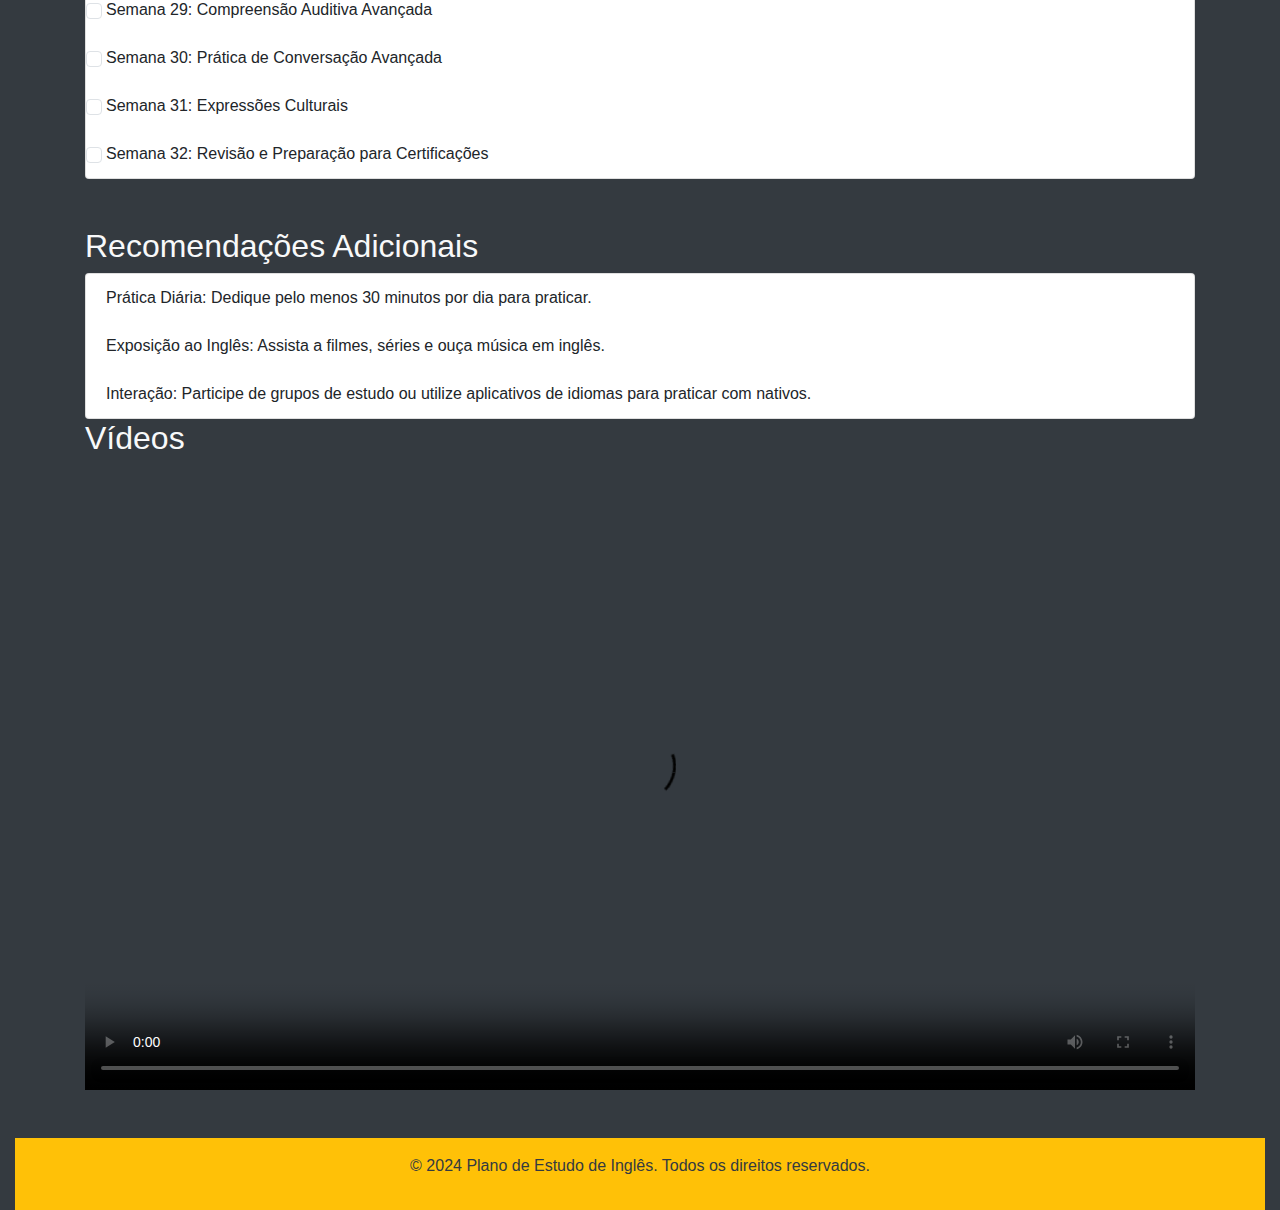
==== commit 516be41d: "Update index.html irregular verbs" ====
--- a/index.html
+++ b/index.html
@@ -55,6 +55,117 @@
                     </div>
                 </section>
 
+                <div class="container mt-5">
+    <h1 class="mb-4">Tabela de Verbos Irregulares em Inglês</h1>
+    <table class="table table-bordered table-striped">
+        <thead>
+            <tr>
+                <th>Verbo (Infinitivo)</th>
+                <th>Presente</th>
+                <th>Passado</th>
+                <th>Participio Passado</th>
+            </tr>
+        </thead>
+        <tbody>
+            <!-- Verbos já listados -->
+            <tr><td>Be</td><td>am/is/are</td><td>was/were</td><td>been</td></tr>
+            <tr><td>Begin</td><td>begin</td><td>began</td><td>begun</td></tr>
+            <tr><td>Break</td><td>break</td><td>broke</td><td>broken</td></tr>
+            <tr><td>Bring</td><td>bring</td><td>brought</td><td>brought</td></tr>
+            <tr><td>Build</td><td>build</td><td>built</td><td>built</td></tr>
+            <tr><td>Buy</td><td>buy</td><td>bought</td><td>bought</td></tr>
+            <tr><td>Catch</td><td>catch</td><td>caught</td><td>caught</td></tr>
+            <tr><td>Choose</td><td>choose</td><td>chose</td><td>chosen</td></tr>
+            <tr><td>Come</td><td>come</td><td>came</td><td>come</td></tr>
+            <tr><td>Do</td><td>do</td><td>did</td><td>done</td></tr>
+            <tr><td>Drink</td><td>drink</td><td>drank</td><td>drunk</td></tr>
+            <tr><td>Drive</td><td>drive</td><td>drove</td><td>driven</td></tr>
+            <tr><td>Eat</td><td>eat</td><td>ate</td><td>eaten</td></tr>
+            <tr><td>Fall</td><td>fall</td><td>fell</td><td>fallen</td></tr>
+            <tr><td>Feel</td><td>feel</td><td>felt</td><td>felt</td></tr>
+            <tr><td>Find</td><td>find</td><td>found</td><td>found</td></tr>
+            <tr><td>Fly</td><td>fly</td><td>flew</td><td>flown</td></tr>
+            <tr><td>Forget</td><td>forget</td><td>forgot</td><td>forgotten</td></tr>
+            <tr><td>Get</td><td>get</td><td>got</td><td>gotten/got</td></tr>
+            <tr><td>Give</td><td>give</td><td>gave</td><td>given</td></tr>
+            <tr><td>Go</td><td>go</td><td>went</td><td>gone</td></tr>
+            <tr><td>Have</td><td>have</td><td>had</td><td>had</td></tr>
+            <tr><td>Hear</td><td>hear</td><td>heard</td><td>heard</td></tr>
+            <tr><td>Hold</td><td>hold</td><td>held</td><td>held</td></tr>
+            <tr><td>Keep</td><td>keep</td><td>kept</td><td>kept</td></tr>
+            <tr><td>Know</td><td>know</td><td>knew</td><td>known</td></tr>
+            <tr><td>Learn</td><td>learn</td><td>learned/learnt</td><td>learned/learnt</td></tr>
+            <tr><td>Leave</td><td>leave</td><td>left</td><td>left</td></tr>
+            <tr><td>Lend</td><td>lend</td><td>lent</td><td>lent</td></tr>
+            <tr><td>Let</td><td>let</td><td>let</td><td>let</td></tr>
+            <tr><td>Lie (deitar)</td><td>lie</td><td>lay</td><td>lain</td></tr>
+            <tr><td>Lose</td><td>lose</td><td>lost</td><td>lost</td></tr>
+            <tr><td>Make</td><td>make</td><td>made</td><td>made</td></tr>
+            <tr><td>Meet</td><td>meet</td><td>met</td><td>met</td></tr>
+            <tr><td>Pay</td><td>pay</td><td>paid</td><td>paid</td></tr>
+            <tr><td>Put</td><td>put</td><td>put</td><td>put</td></tr>
+            <tr><td>Read</td><td>read</td><td>read</td><td>read</td></tr>
+            <tr><td>Ride</td><td>ride</td><td>rode</td><td>ridden</td></tr>
+            <tr><td>Ring</td><td>ring</td><td>rang</td><td>rung</td></tr>
+            <tr><td>Rise</td><td>rise</td><td>rose</td><td>risen</td></tr>
+            <tr><td>Run</td><td>run</td><td>ran</td><td>run</td></tr>
+            <tr><td>Say</td><td>say</td><td>said</td><td>said</td></tr>
+            <tr><td>See</td><td>see</td><td>saw</td><td>seen</td></tr>
+            <tr><td>Sell</td><td>sell</td><td>sold</td><td>sold</td></tr>
+            <tr><td>Send</td><td>send</td><td>sent</td><td>sent</td></tr>
+            <tr><td>Set</td><td>set</td><td>set</td><td>set</td></tr>
+            <tr><td>Shake</td><td>shake</td><td>shook</td><td>shaken</td></tr>
+            <tr><td>Shine</td><td>shine</td><td>shone</td><td>shone</td></tr>
+            <tr><td>Shoot</td><td>shoot</td><td>shot</td><td>shot</td></tr>
+            <tr><td>Show</td><td>show</td><td>showed</td><td>shown</td></tr>
+            <tr><td>Shut</td><td>shut</td><td>shut</td><td>shut</td></tr>
+            <tr><td>Sing</td><td>sing</td><td>sang</td><td>sung</td></tr>
+            <tr><td>Sit</td><td>sit</td><td>sat</td><td>sat</td></tr>
+            <tr><td>Sleep</td><td>sleep</td><td>slept</td><td>slept</td></tr>
+            <tr><td>Speak</td><td>speak</td><td>spoke</td><td>spoken</td></tr>
+            <tr><td>Spend</td><td>spend</td><td>spent</td><td>spent</td></tr>
+            <tr><td>Stand</td><td>stand</td><td>stood</td><td>stood</td></tr>
+            <tr><td>Steal</td><td>steal</td><td>stole</td><td>stolen</td></tr>
+            <tr><td>Swim</td><td>swim</td><td>swam</td><td>swum</td></tr>
+            <tr><td>Take</td><td>take</td><td>took</td><td>taken</td></tr>
+            <tr><td>Teach</td><td>teach</td><td>taught</td><td>taught</td></tr>
+            <tr><td>Tear</td><td>tear</td><td>tore</td><td>torn</td></tr>
+            <tr><td>Tell</td><td>tell</td><td>told</td><td>told</td></tr>
+            <tr><td>Think</td><td>think</td><td>thought</td><td>thought</td></tr>
+            <tr><td>Throw</td><td>throw</td><td>threw</td><td>thrown</td></tr>
+            <tr><td>Understand</td><td>understand</td><td>understood</td><td>understood</td></tr>
+            <tr><td>Wake</td><td>wake</td><td>woke</td><td>woken</td></tr>
+            <tr><td>Wear</td><td>wear</td><td>wore</td><td>worn</td></tr>
+            <tr><td>Win</td><td>win</td><td>won</td><td>won</td></tr>
+            <tr><td>Write</td><td>write</td><td>wrote</td><td>written</td></tr>
+            <!-- Verbos adicionais -->
+            <tr><td>Accuse</td><td>accuse</td><td>accused</td><td>accused</td></tr>
+            <tr><td>Appear</td><td>appear</td><td>appeared</td><td>appeared</td></tr>
+            <tr><td>Assume</td><td>assume</td><td>assumed</td><td>assumed</td></tr>
+            <tr><td>Blow</td><td>blow</td><td>blew</td><td>blown</td></tr>
+            <tr><td>Confess</td><td>confess</td><td>confessed</td><td>confessed</td></tr>
+            <tr><td>Defend</td><td>defend</td><td>defended</td><td>defended</td></tr>
+            <tr><td>Explain</td><td>explain</td><td>explained</td><td>explained</td></tr>
+            <tr><td>Find</td><td>find</td><td>found</td><td>found</td></tr>
+            <tr><td>Guess</td><td>guess</td><td>guessed</td><td>guessed</td></tr>
+            <tr><td>Happen</td><td>happen</td><td>happened</td><td>happened</td></tr>
+            <tr><td>Introduce</td><td>introduce</td><td>introduced</td><td>introduced</td></tr>
+            <tr><td>Jump</td><td>jump</td><td>jumped</td><td>jumped</td></tr>
+            <tr><td>Order</td><td>order</td><td>ordered</td><td>ordered</td></tr>
+            <tr><td>Promise</td><td>promise</td><td>promised</td><td>promised</td></tr>
+            <tr><td>Refuse</td><td>refuse</td><td>refused</td><td>refused</td></tr>
+            <tr><td>Repair</td><td>repair</td><td>repaired</td><td>repaired</td></tr>
+            <tr><td>Return</td><td>return</td><td>returned</td><td>returned</td></tr>
+            <tr><td>Save</td><td>save</td><td>saved</td><td>saved</td></tr>
+            <tr><td>Share</td><td>share</td><td>shared</td><td>shared</td></tr>
+            <tr><td>Talk</td><td>talk</td><td>talked</td><td>talked</td></tr>
+            <tr><td>Turn</td><td>turn</td><td>turned</td><td>turned</td></tr>
+            <tr><td>Wish</td><td>wish</td><td>wished</td><td>wished</td></tr>
+            <tr><td>Zip</td><td>zip</td><td>zipped</td><td>zipped</td></tr>
+        </tbody>
+    </table>
+</div>
+
                 <section id="fase2" class="mb-5">
                     <h2>Fase 2: Intermediário (Semanas 9-16)</h2>
                     <p><strong>Objetivo:</strong> Desenvolver habilidades de leitura, escrita e conversação mais complexas, introduzindo tempos verbais adicionais e aumentando o vocabulário.</p>
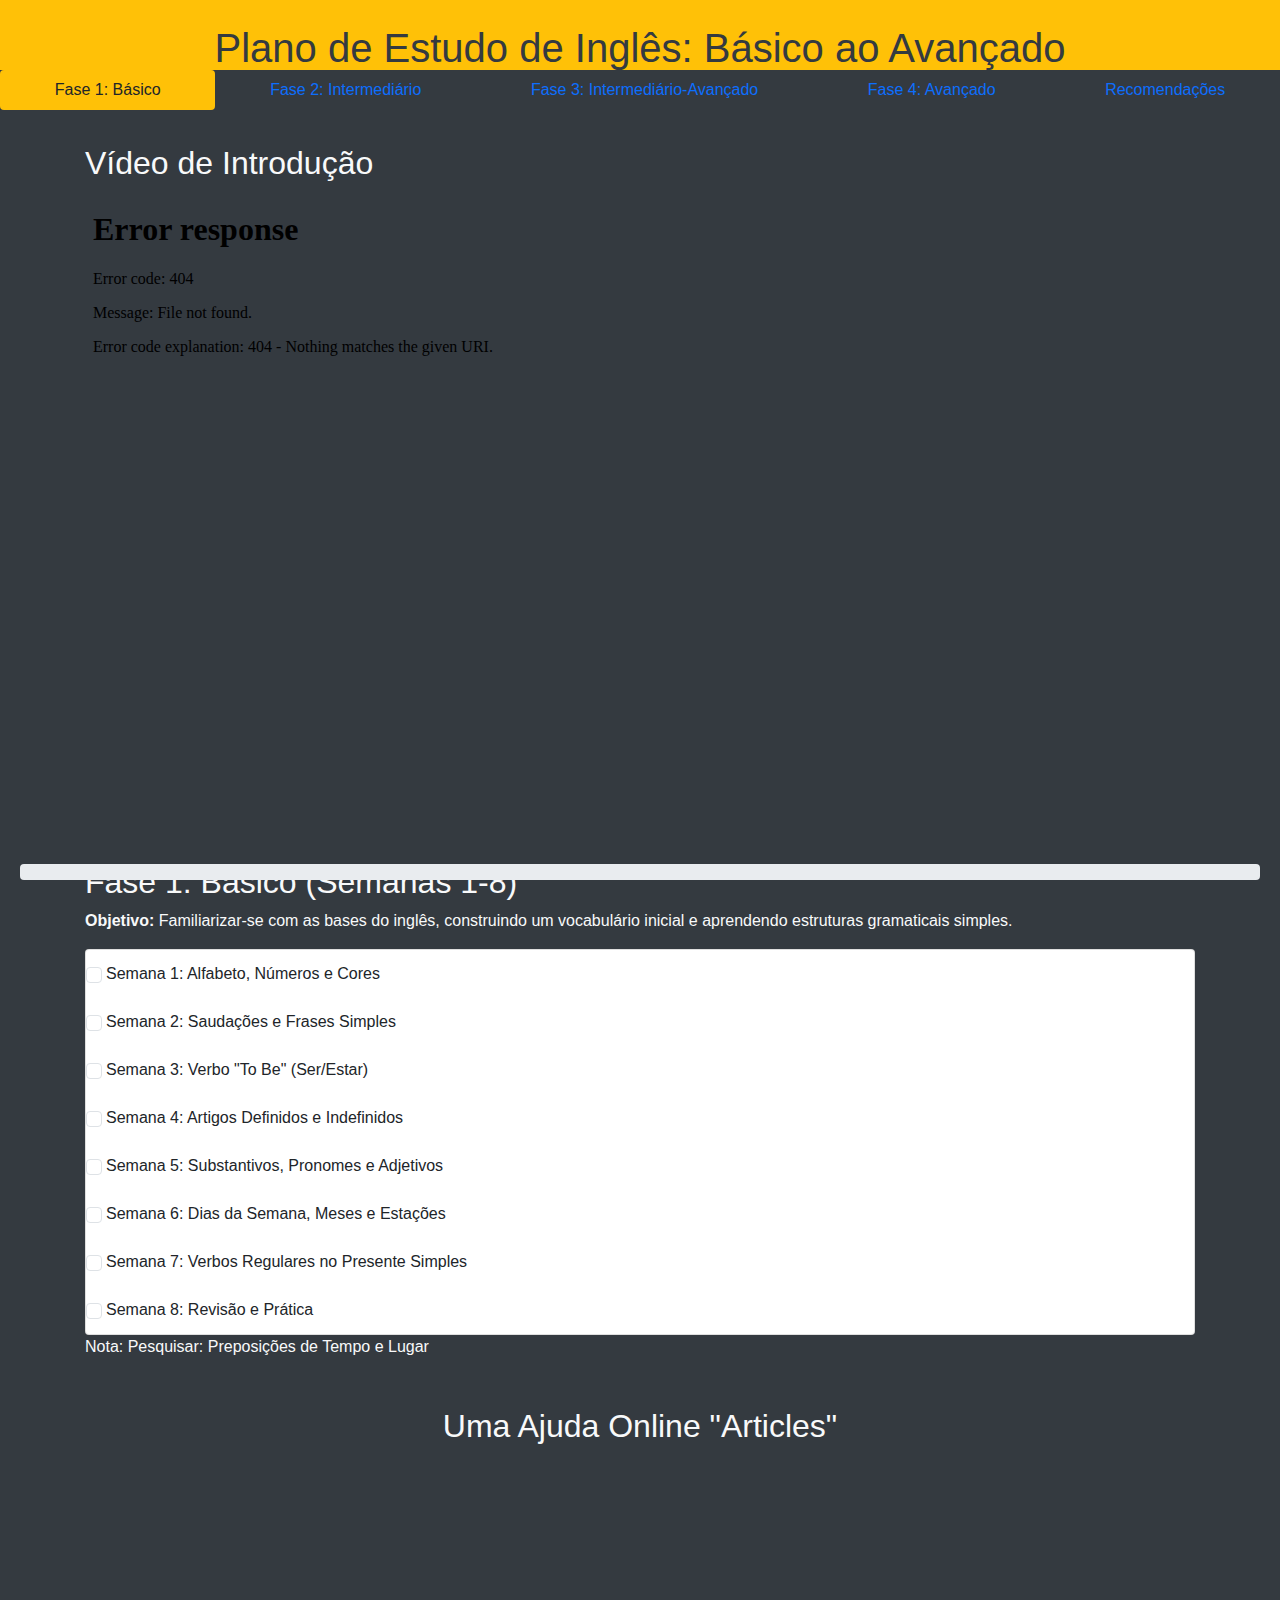
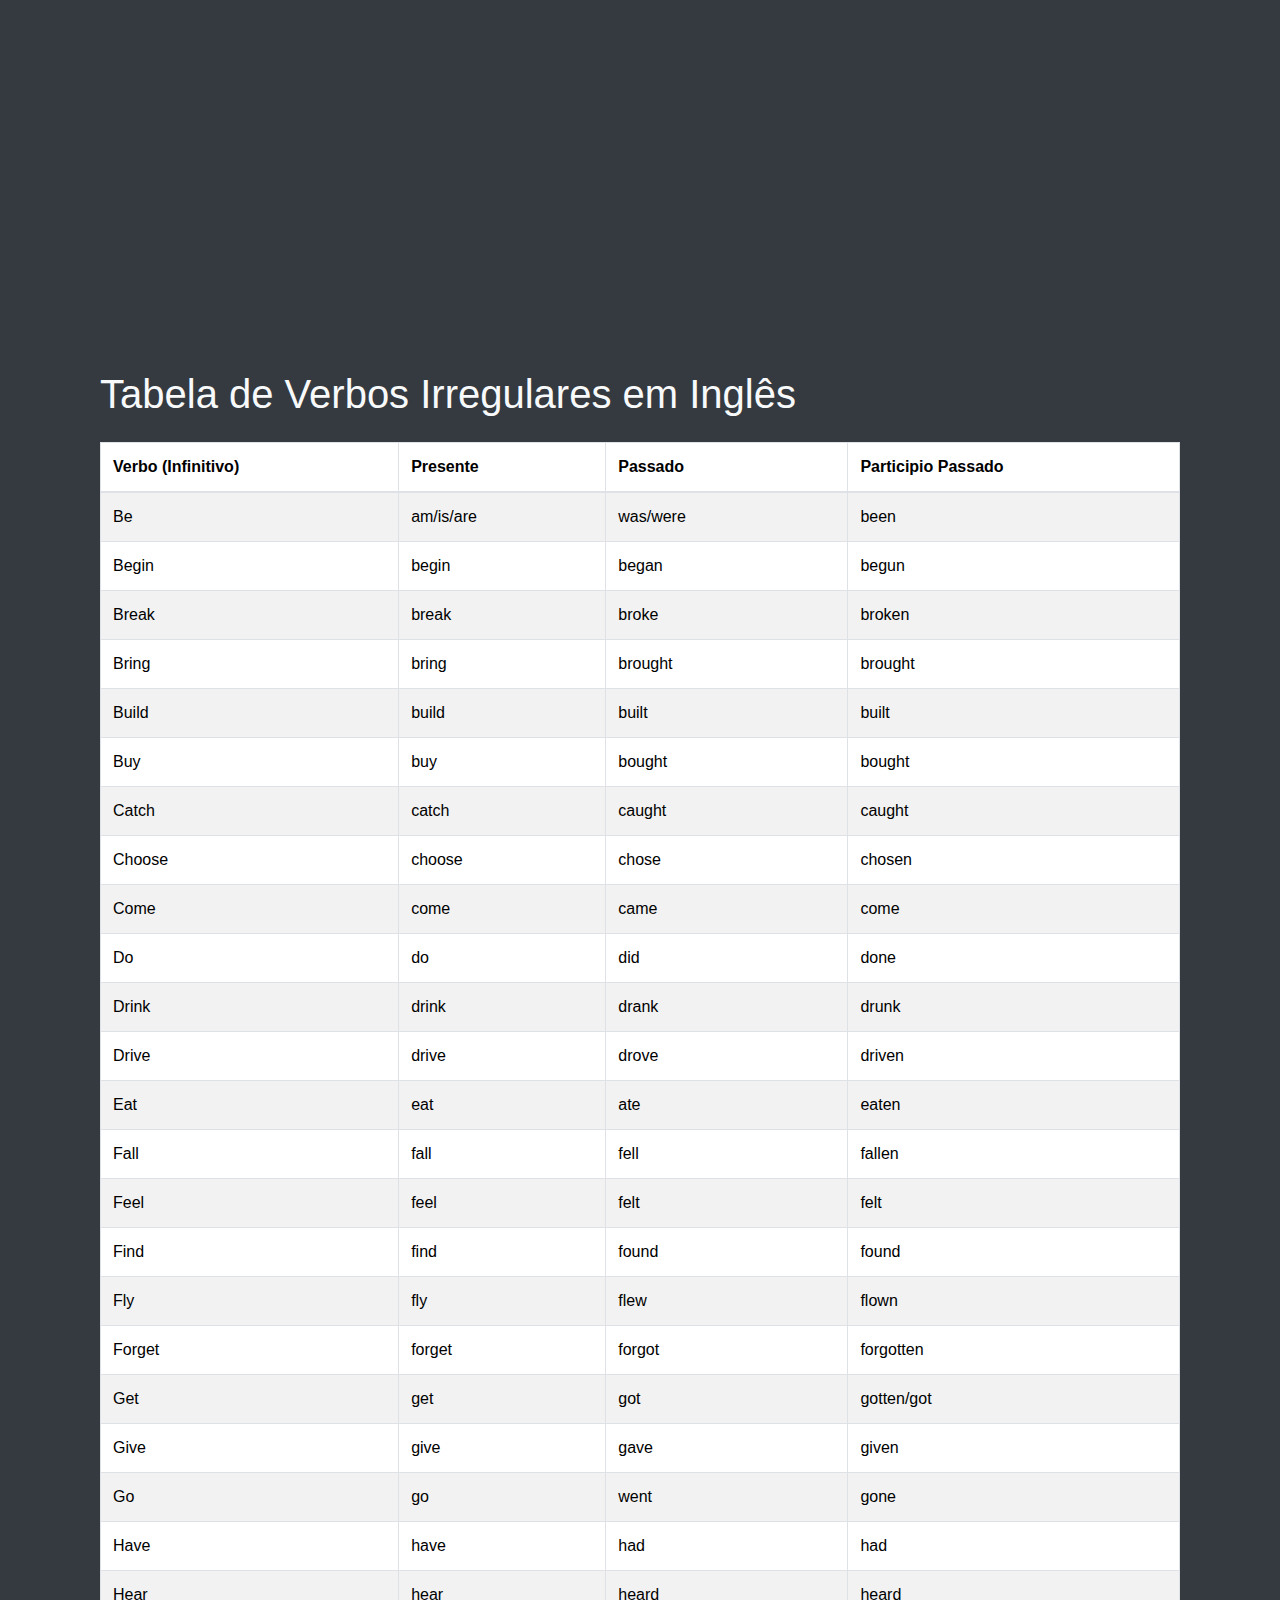
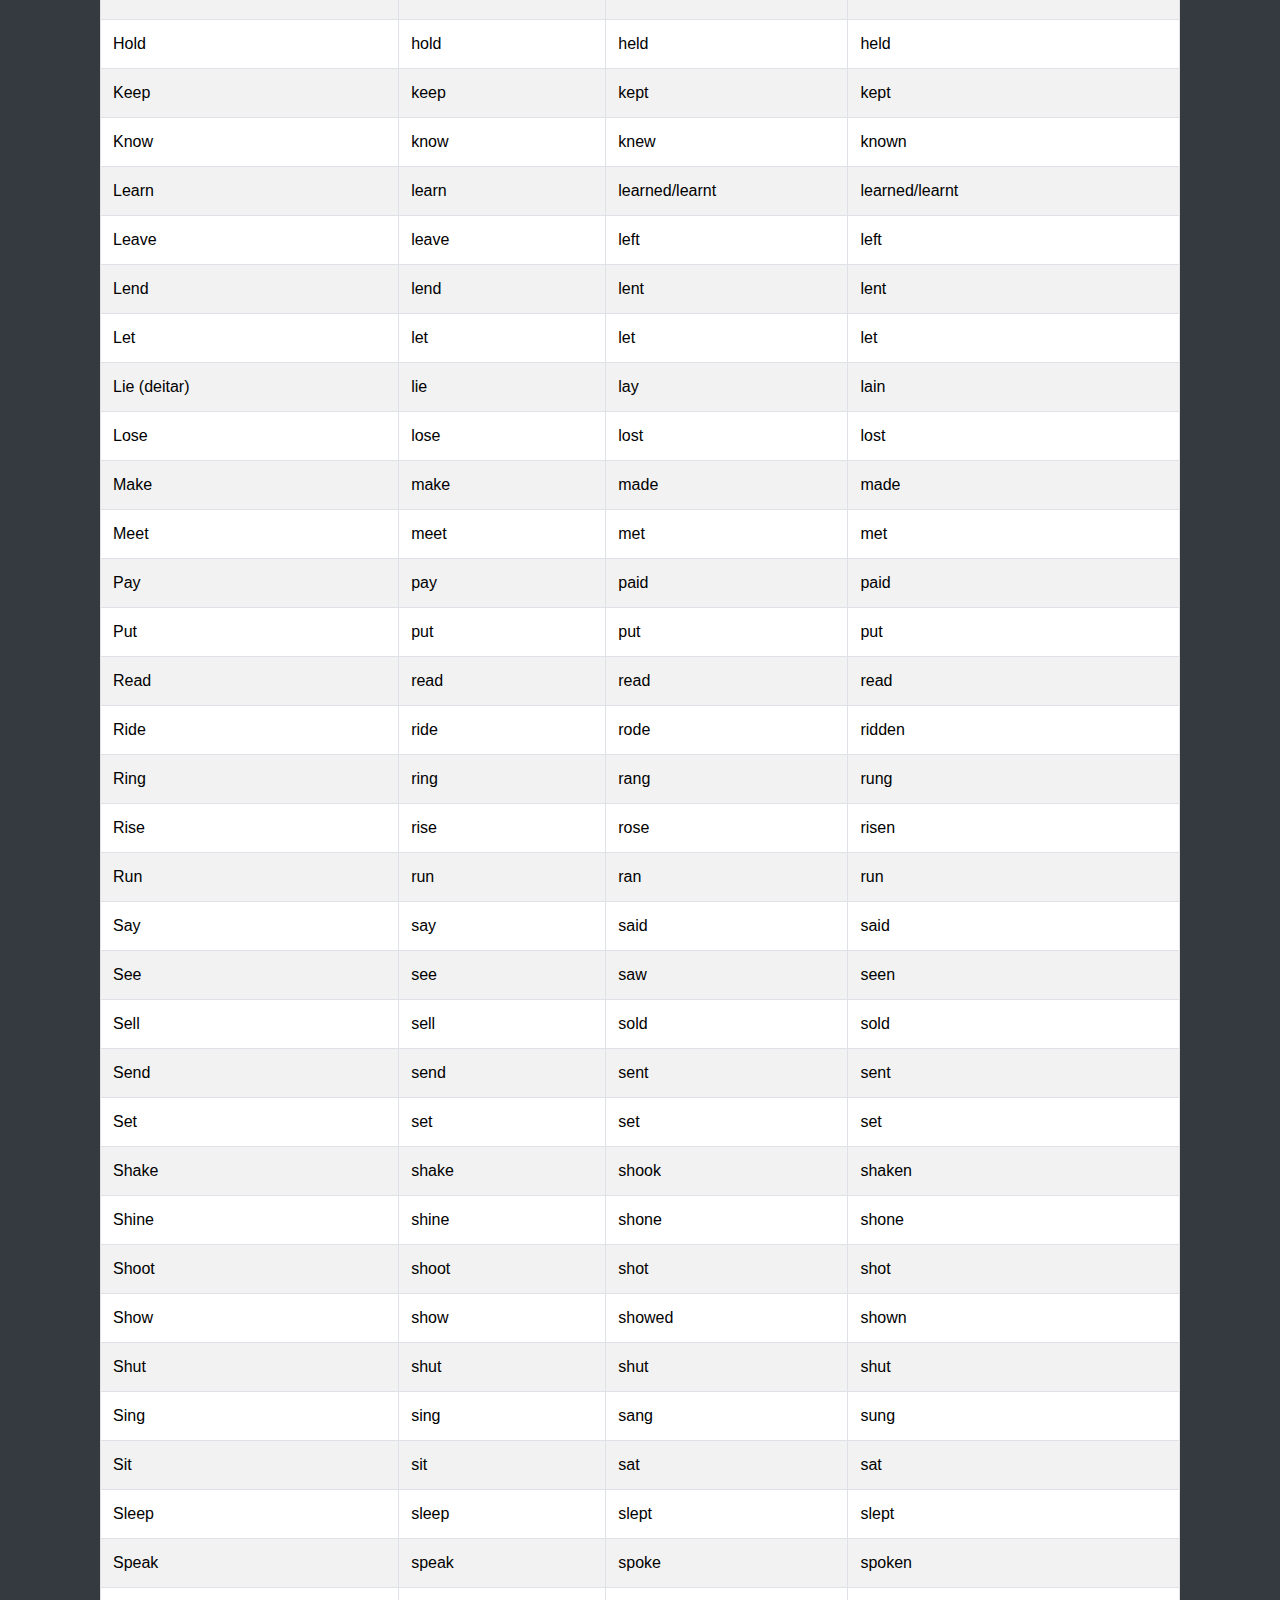
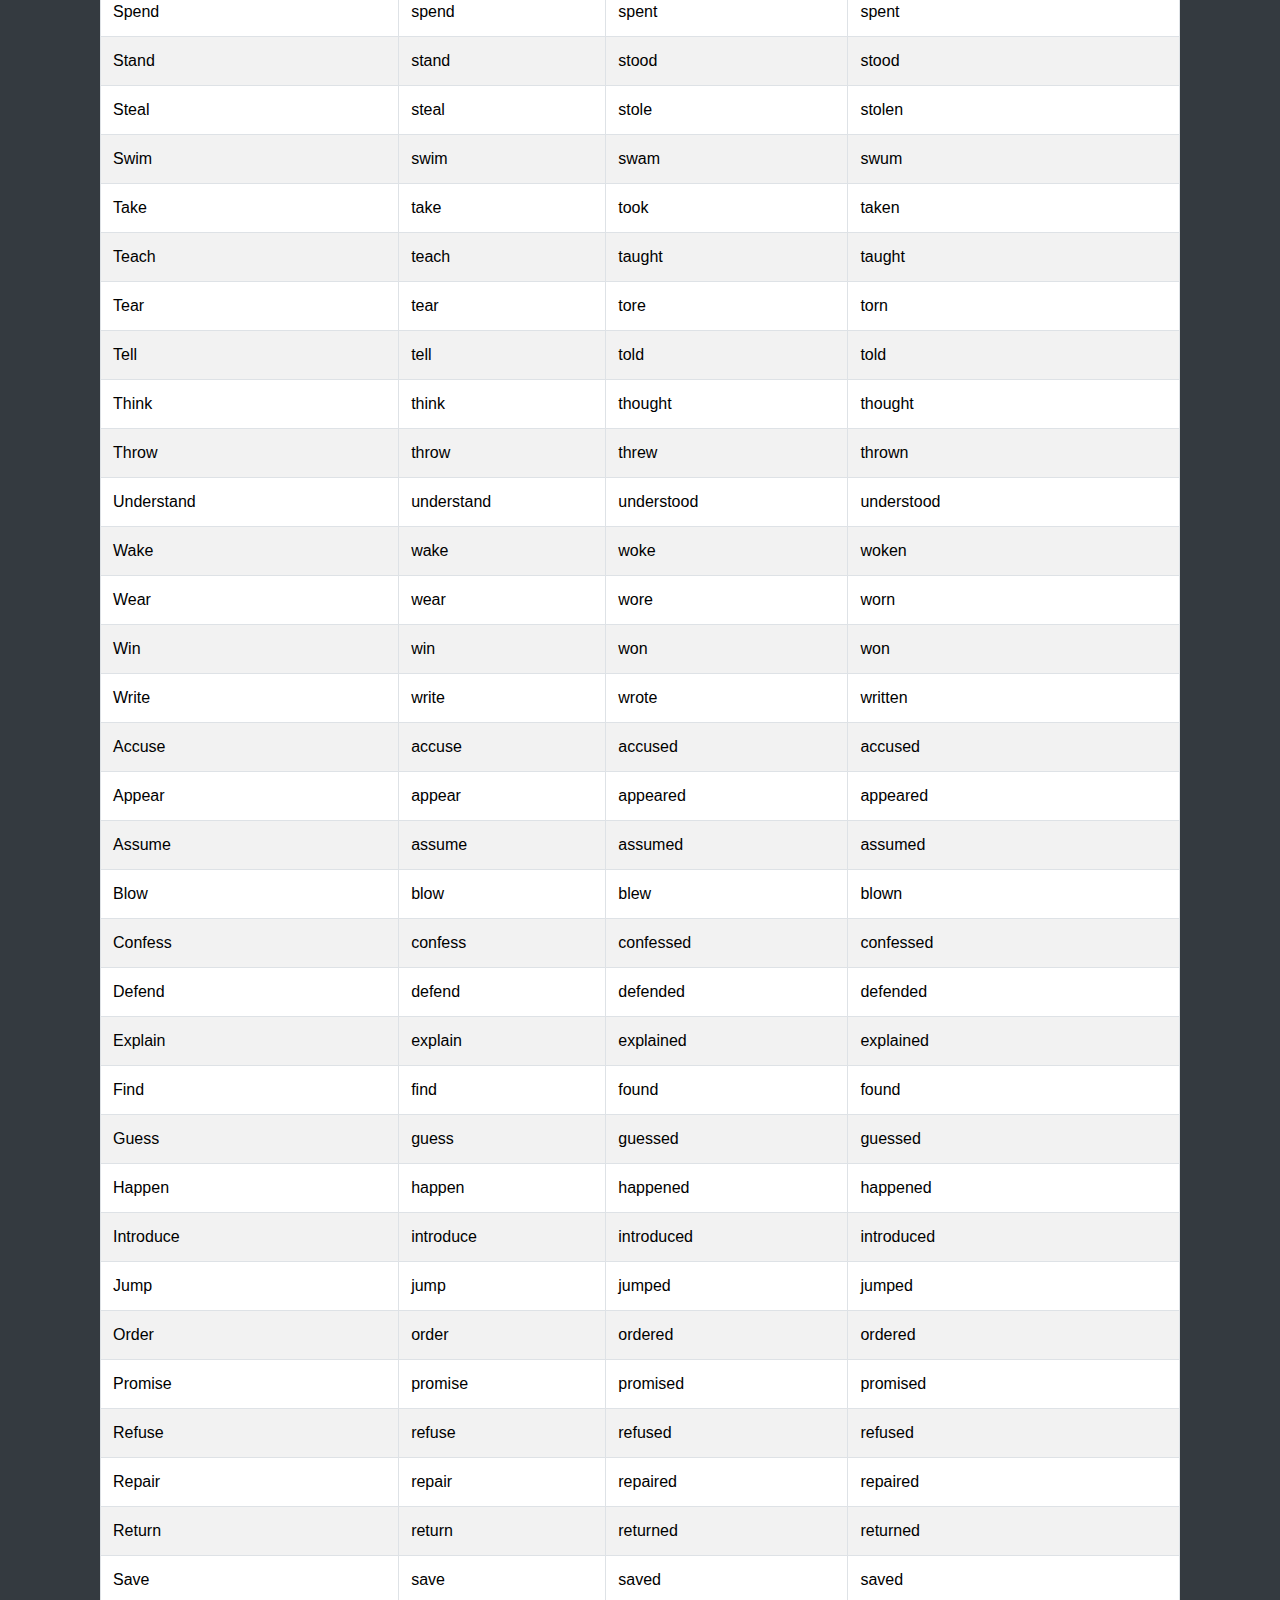
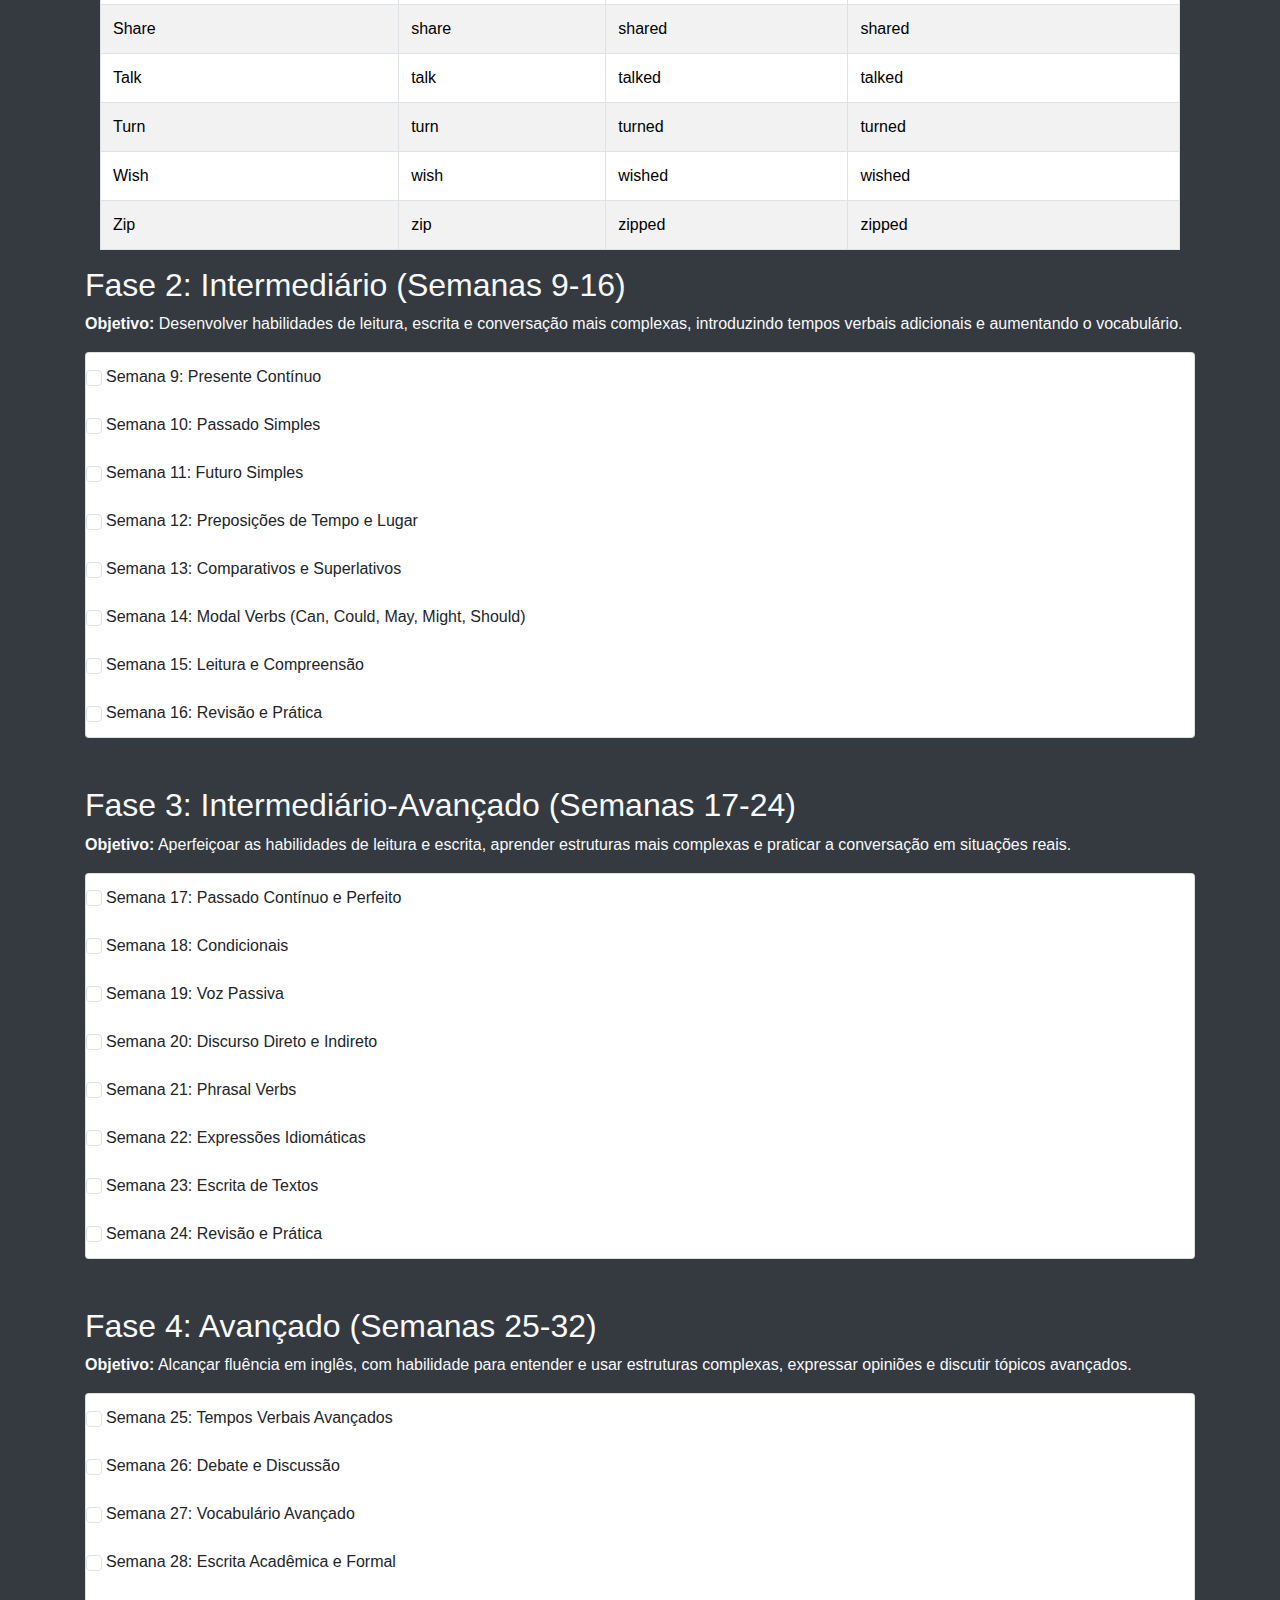
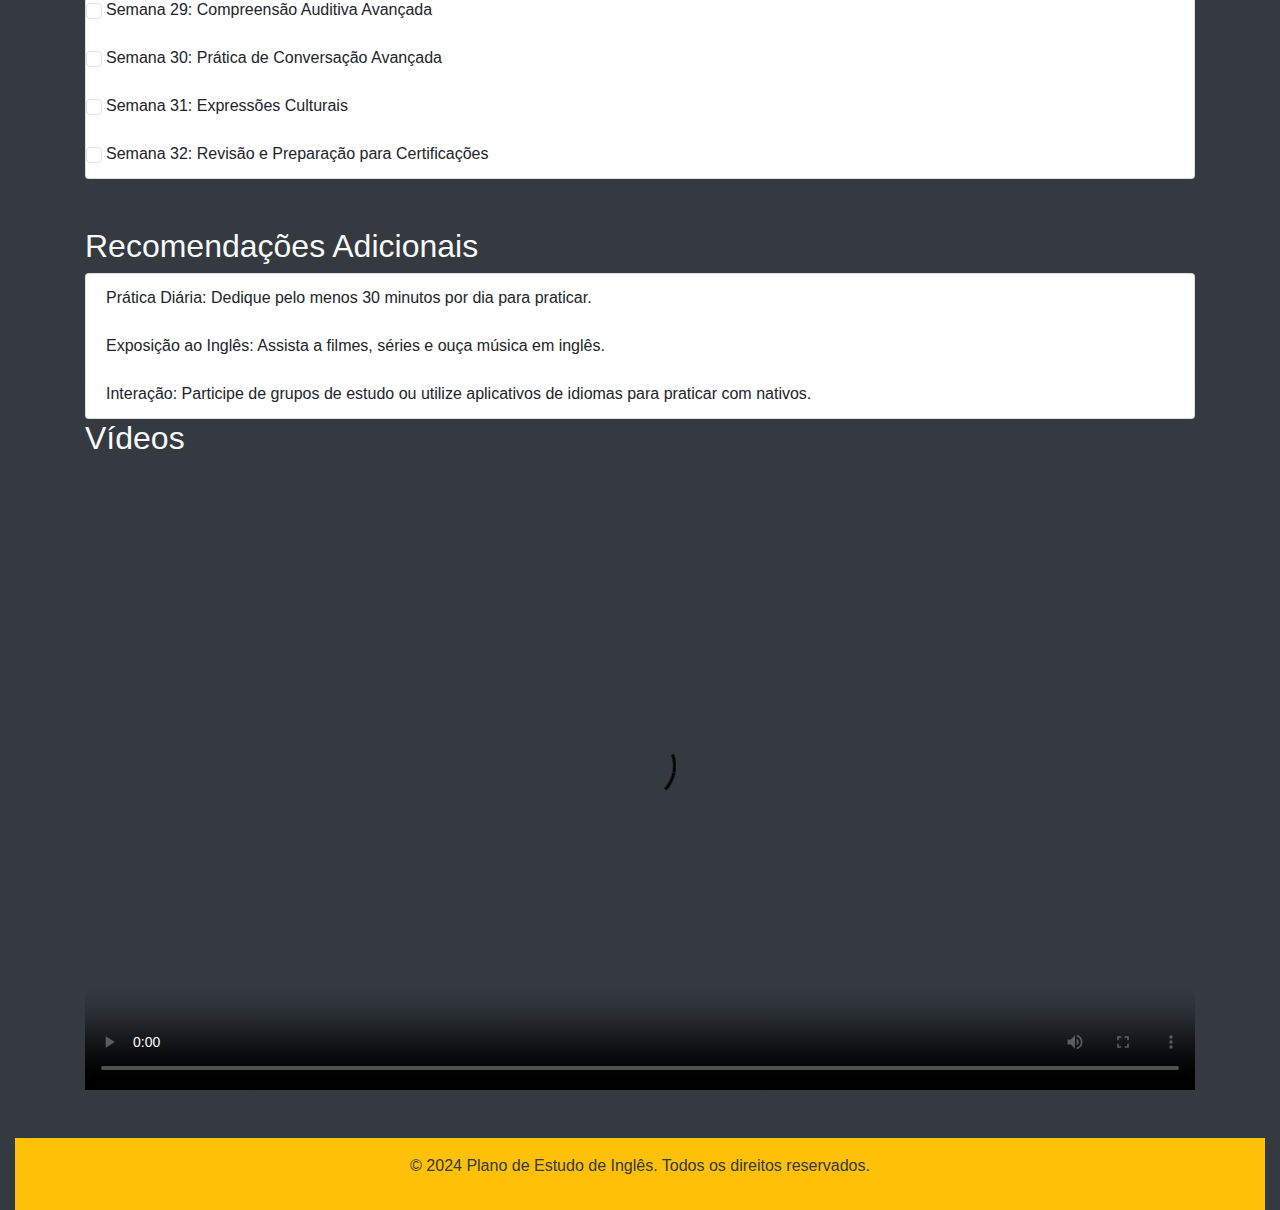
==== commit fd7db2be: "IRREGULAR VERBS UPDATE" ====
--- a/index.html
+++ b/index.html
@@ -7,6 +7,7 @@
     <link rel="stylesheet" href="/EnglishStudies/css/styles.css">
     <link rel="stylesheet" href="/EnglishStudies/css/bootstrap.css">
     <link rel="stylesheet" href="/EnglishStudies/css/bootstrap.min.css">
+    <link href="https://maxcdn.bootstrapcdn.com/bootstrap/4.5.2/css/bootstrap.min.css" rel="stylesheet">
     <link rel="stylesheet" href="https://cdn.jsdelivr.net/npm/bootstrap@4.3.1/dist/css/bootstrap.min.css" integrity="sha384-ggOyR0iXCbMQv3Xipma34MD+dH/1fQ784/j6cY/iJTQUOhcWr7x9JvoRxT2MZw1T" crossorigin="anonymous">
 </head>
 <body class="bg-dark text-light">
@@ -247,5 +248,10 @@
     <script src="https://code.jquery.com/jquery-3.6.0.min.js"></script>
     <script src="https://cdnjs.cloudflare.com/ajax/libs/bootstrap/5.3.0/js/bootstrap.bundle.min.js"></script>
     <script src="/EnglishStudies/js/scripts.js"></script>
+    <!-- Bootstrap JS and dependencies -->
+<script src="https://code.jquery.com/jquery-3.5.1.slim.min.js"></script>
+<script src="https://cdn.jsdelivr.net/npm/@popperjs/core@2.9.3/dist/umd/popper.min.js"></script>
+<script src="https://maxcdn.bootstrapcdn.com/bootstrap/4.5.2/js/bootstrap.min.js"></script>
+
 </body>
 </html>
